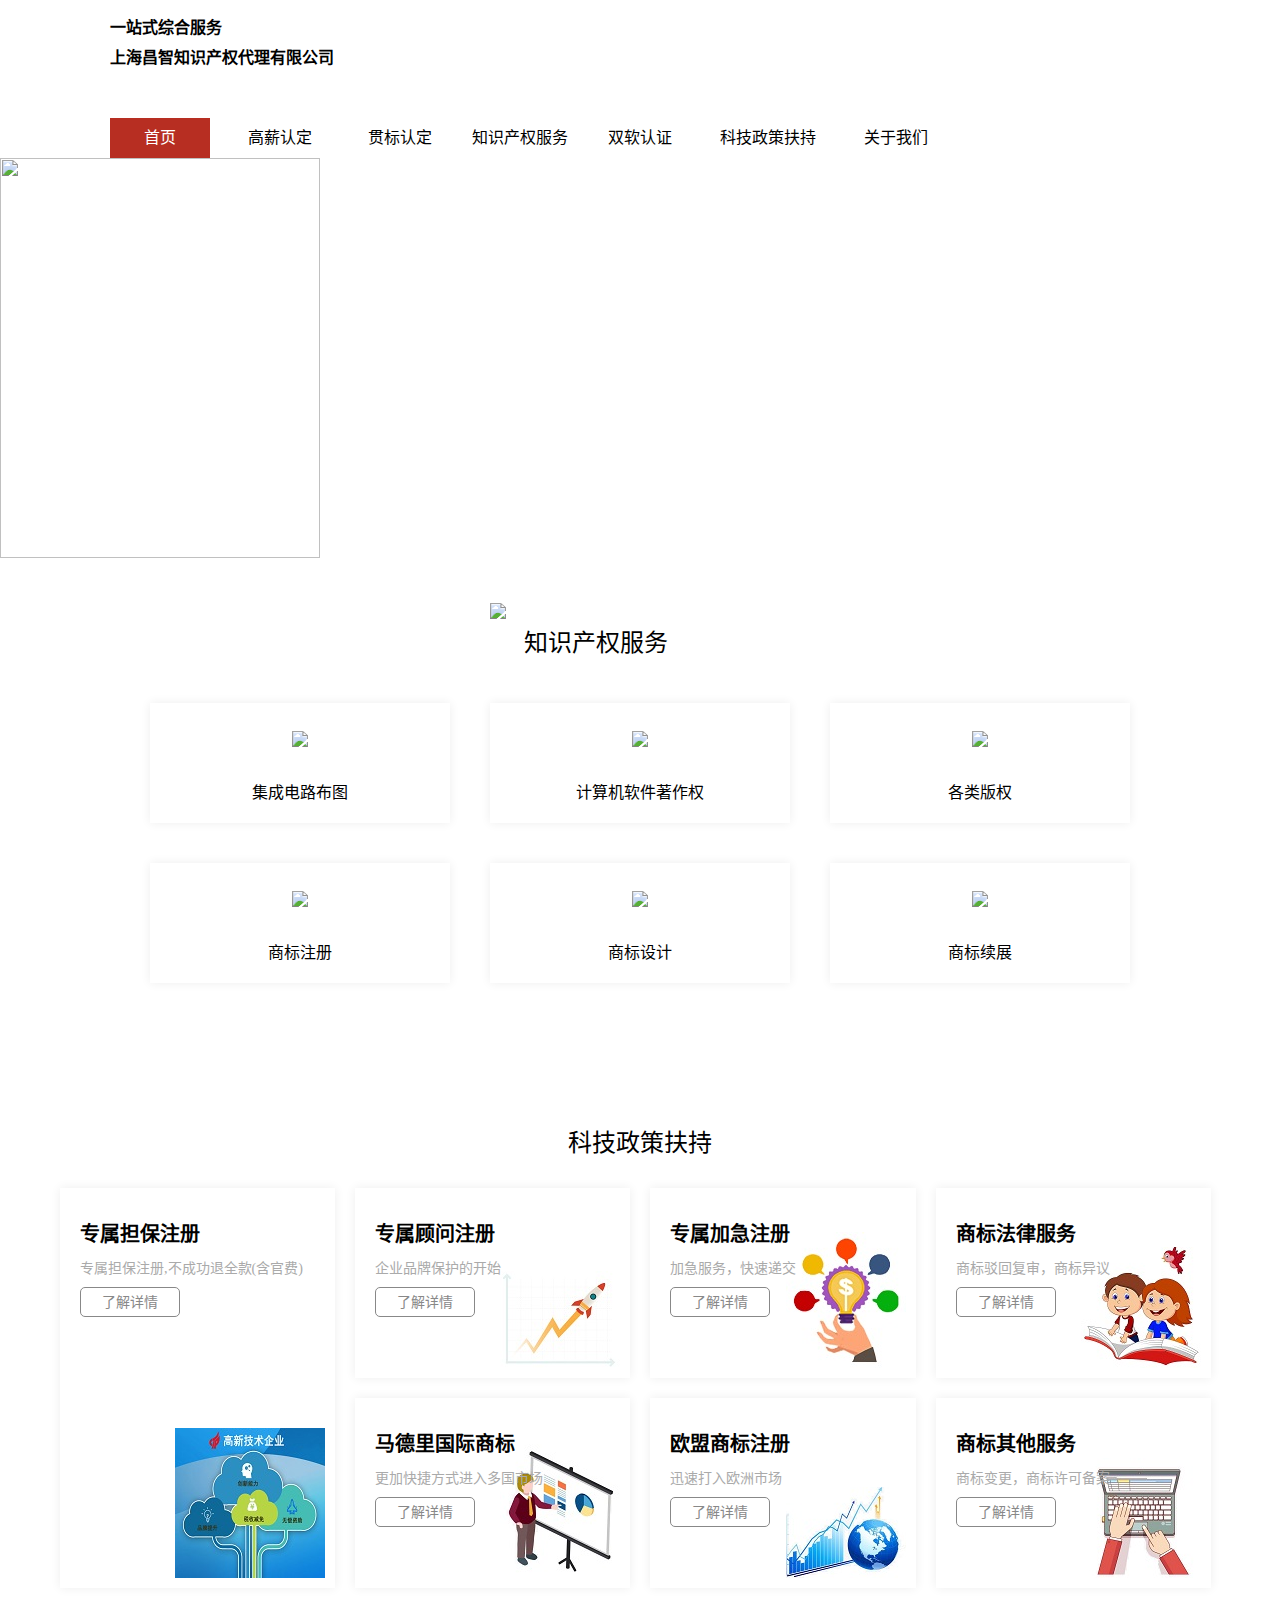
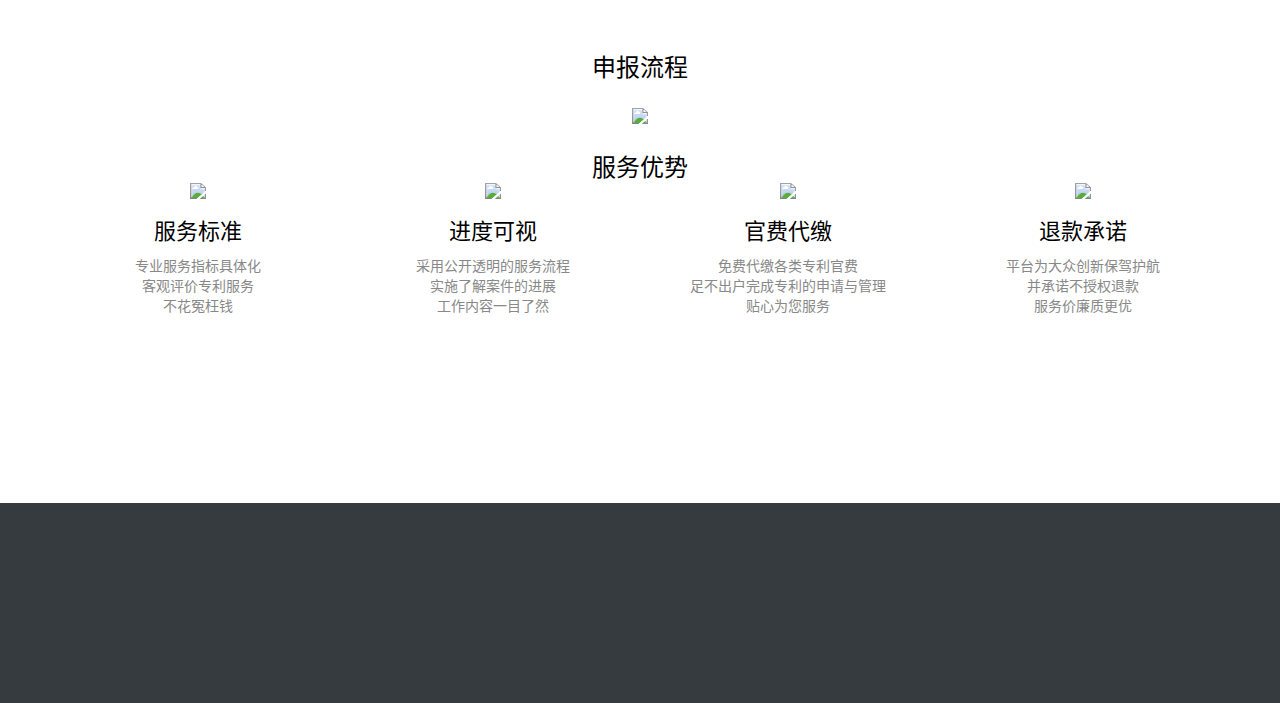
==== index.html @ 4475fe70 "11" ====
<!DOCTYPE html>
<html lang="zh-CN">
<head>
	<title>上海昌智知识产权代理有限公司</title>
	<meta content="width=device-width,initial-scale=1.0,maximum-scale=1.0,user-scalable=no" id="viewport" name="viewport">


	<meta http-equiv="Content-Type" content="text/html; charset=utf-8" />

	<script src="./js/jquery-2.1.4.min.js"></script>
	
	<link rel="stylesheet" type="text/css" href="css/mstyle.css" />
	

	<script>
		$(function(){
			function imgchange()
			{
				var img = $("#title_img").find("img");
				console.log(img);
				for(i=0;i<3;i++)
				{
					if($(img[i]).hasClass("img_show")){
						$(img[i]).removeClass("img_show");
						break;
					}
				}
				i = i+1;
				console.log(i);
				if(i==3)
					i=0;
				$(img[i]).addClass("img_show");
			}
			//setInterval(imgchange,5000);

			function imgpolling()
			{
				var polling_time = 3000;
				var timeout;
				var img1_left = 0;
				var imglist = $("#title_img").find("img");
				var img_w = $(imglist[0]).width();
				var time1 ;
				var imgname=["1.jpg","2.jpg","3.jpg"];

				function resetimgcircle()
				{
					var cur_src = $(imglist[1]).attr("src");
					var index = 0;
					for(i=0;i<3;i++)
					{
						if(cur_src.indexOf(imgname[i])>=0)
						{
							index=i;
							break;
						}
					}
					var imgc_list = $(".img_circle").find(".img_c");
					for(i=0;i<imgc_list.length;i++)
						$(imgc_list[i]).removeClass("img_c_select");
					$(imgc_list[index]).addClass("img_c_select");
				}

				function resetimgsrc(flag)
				{
					var curimg_src = "";
					if(flag==1)
					{
						curimg_src = $(imglist[2]).attr("src")
					}
					else if(flag==-1)
					{
						curimg_src = $(imglist[0]).attr("src")
					}
					var imgpath = "";
					var img_index =0;
					for(i=0;i<3;i++)
					{
						if(curimg_src.indexOf(imgname[i])>=0)
						{
							img_index = i;
							imgpath = curimg_src.substring(0,curimg_src.indexOf(imgname[i]));
							console.log("imgpath:"+imgpath);
							break;
						}
					}
					var preimg_i=0;
					var nextimg_i = 0;

					if(img_index-1<0)
						preimg_i=2;
					else
						preimg_i=(img_index-1);
					if(img_index+1>2)
						nextimg_i=0;
					else
						nextimg_i=(img_index+1);


					$(imglist[0]).attr("src",imgpath+imgname[preimg_i]);
					$(imglist[0]).attr("style","margin-left:-25%");
					$(imglist[1]).attr("src",imgpath+imgname[img_index]);
					$(imglist[1]).attr("style","margin-left:0");

					$(imglist[2]).attr("src",imgpath+imgname[nextimg_i]);

					resetimgcircle();
				}

				function polling_left()
				{

					time1=setInterval(function()
					{
						if((img_w+img1_left)<=0)
						{
							resetimgsrc(1);
							clearInterval(time1);
							clearTimeout(timeout);
							img1_left = 0;
							timeout = setTimeout(polling_left,polling_time);
						}
						else
						{
							img1_left-=10;
							var str = "margin-left:"+img1_left+"px";
							$(imglist[1]).attr("style",str)
						}

					},1);
				}
				timeout = setTimeout(polling_left,polling_time);

				var x= 0;
				var y=0;
				var mleft=0;

				$("#title_img").mousedown(function(event){ 
					x = event.pageX;
					y = event.pageY;
					clearInterval(time1);
					$("#title_img").mousemove(function(event){
						mleft = event.pageX-x;

						if(mleft>0)
						{
							var img0_mleft=-$(imglist[0]).width()+(mleft);
							var str2="margin-left:"+img0_mleft+"px";
							$(imglist[0]).attr("style",str2);
						}
						else
						{
							var str = "margin-left:"+mleft+"px";
							$(imglist[1]).attr("style",str);
						}
					});
				});
				$("#title_img").mouseup(function(event){
					var newX = event.pageX;
					$("#title_img").off('mousemove')

					var time2 = setInterval(function(){
						if(newX<x)
						{
							if((img_w+mleft)<=0)
							{
								resetimgsrc(1);
								clearInterval(time2);
								clearTimeout(timeout);
								timeout = setTimeout(polling_left,polling_time);
							}
							else
							{
								mleft-=10;
								var str = "margin-left:"+mleft+"px";

								$(imglist[1]).attr("style",str)
							}

						}
						else if(newX>x)
						{
							if(img_w-mleft<=0)
							{
								resetimgsrc(-1);
								clearInterval(time2);
								clearTimeout(timeout);
								timeout = setTimeout(polling_left,polling_time);
							}
							else
							{
								mleft+=10;
								var img0_mleft=-$(imglist[0]).width()+(mleft);
								var str2="margin-left:"+img0_mleft+"px";
								$(imglist[0]).attr("style",str2);

							}
						}

					},1);
				});
			}
			imgpolling();
		})


	</script>

</head>
<body>
	<div style="height: 80px;width: 100%;">
		<div style="float: left;font-family:KaiTi;font-weight:bold;margin-left: 110px ">
			<div style="margin-top: 10px;height: 34px;line-height: 35px;">一站式综合服务</div>
			<div style="margin-bottom:10px ">上海昌智知识产权代理有限公司</div>
		</div>
		<div style="float: left;margin-left:100px;">
			<div class="title_phone" style="height: 40px">
				<span>TEL:400-886-553</span>
			</div>
			<div class="title_bt title_bt_active">
				<span>首页</span>
			</div>
			<div class="dropdown">
				<a href="./gxrd/"><div class="dropbtn">高薪认定</div></a>
				<div class="dropdown-content">
					<a href="./">加计扣除</a>
				</div>
			</div>	
			<div class="title_bt">
				<a href="./gbrd/"><span>贯标认定</span></a>
			</div>
			<div class="dropdown">
				<a href="./zscq/"><div class="dropbtn">知识产权服务</div></a>
				<div class="dropdown-content">
					<a href="./">版权服务</a>
					<a href="./zscq/sbfw/">商标服务</a>
				</div>
			</div>
			<div class="title_bt">
				<span>双软认证</span>
			</div>
			<div class="title_bt">
				<span>科技政策扶持</span>
			</div>	
			<div class="title_bt">
				<span>关于我们</span>
			</div>
		</div>
	</div>
	<div id="t_img">
		<div id="title_img">
			<img class="img_n" src="./images/3.jpg" draggable="false" style="margin-left: -25%"/>
			<img class="img_n" src="./images/1.jpg" draggable="false"/>
			<img class="img_n" src="./images/2.jpg" draggable="false"/>
			<img class="img_n" src="./images/3.jpg" draggable="false"/>
		</div>
		<div class="img_circle">
			<a href="./">
				<div class="img_c img_c_select">
				</div>
			</a>
			<a href="./gbrd/">
				<div class="img_c"></div>
			</a>
			
			<a href="./zscq/">
				<div class="img_c" ></div>
			</a>
		</div>
	</div>
	<div class="zscqfw">
		<div class="zscqfw_left"> 
			<div class="zscqfw_title">
				<img src="./images/zscqfw/title.jpg" />
				<span>知识产权服务</span>	
			</div>
			<div class="zscqfw_content">
				<div class="zscqfw_content_img">
					<img src="./images/zscqfw/1.jpg"/>
				</div>
				<div class="zscqfw_content_span">
					<span>集成电路布图</span>
				</div>
			</div>
			<div class="zscqfw_content">
				<div class="zscqfw_content_img">
					<img src="./images/zscqfw/2.jpg"/>
				</div>
				<div class="zscqfw_content_span">
					<span>计算机软件著作权</span>
				</div>
			</div>
			<div class="zscqfw_content">
				<div class="zscqfw_content_img">
					<img src="./images/zscqfw/3.jpg"/>
				</div>
				<div class="zscqfw_content_span">
					<span>各类版权</span>
				</div>
			</div>
			<div class="zscqfw_content">
				<div class="zscqfw_content_img">
					<img src="./images/zscqfw/4.jpg"/>
				</div>
				<div class="zscqfw_content_span">
					<span>商标注册</span>
				</div>
			</div>
			<div class="zscqfw_content">
				<div class="zscqfw_content_img">
					<img src="./images/zscqfw/5.jpg"/>
				</div>
				<div class="zscqfw_content_span">
					<span>商标设计</span>
				</div>
			</div>
			<div class="zscqfw_content">
				<div class="zscqfw_content_img">
					<img src="./images/zscqfw/6.jpg"/>
				</div>
				<div class="zscqfw_content_span">
					<span>商标续展</span>
				</div>
			</div>
		</div>
	</div>
	<div class="kjzcfc">
		<div class="kjzcfc_title">
			<span>科技政策扶持</span>
		</div>
		<div class="k_left">
			<div class="k_left_content">
				<div class="k_text_1">
					<span>专属担保注册
					</span>
				</div>
				<div class="k_text_2">
					<span>专属担保注册,不成功退全款(含官费)
					</span>
				</div>
				<div class="k_bt_1">
					<span>了解详情
					</span>
				</div>
				<div class="k_img">
					<img src="./images/k1.jpg" />
				</div>
			</div>
		</div>
		<div class="k_right">
			<div class="k_right_content">
				<div class="k_r_d">
					<div class="k_r_t_div" >
						<div class="k_r_div" style="margin-left: 0px;">
							<div class="k_text_1">
								<span>专属顾问注册</span>
							</div>
							<div class="k_text_2">
								<span>企业品牌保护的开始</span>
							</div>
							<div class="k_bt_1">
								<span>了解详情
								</span>
							</div>
							<div class="k_img">
								<img src="./images/k2.jpg" />
							</div>
						</div>
					</div>
					<div class="k_r_t_div">
						<div class="k_r_div">
							<div class="k_text_1">
								<span>专属加急注册</span>
							</div>
							<div class="k_text_2">
								<span>加急服务，快速递交</span>
							</div>
							<div class="k_bt_1">
								<span>了解详情
								</span>
							</div>
							<div class="k_img">
								<img src="./images/k3.jpg" />
							</div>
						</div>
					</div>
					<div class="k_r_t_div" >
						<div class="k_r_div" style="margin-right: 0px;">
							<div class="k_text_1">
								<span>商标法律服务</span>
							</div>
							<div class="k_text_2">
								<span>商标驳回复审，商标异议</span>
							</div>
							<div class="k_bt_1">
								<span>了解详情
								</span>
							</div>
							<div class="k_img">
								<img src="./images/k4.jpg" />
							</div>
						</div>
					</div>
				</div>
				<div class="k_r_d">
					<div class="k_r_b_div" >
						<div class="k_r_div" style="margin-left: 0px;">
							<div class="k_text_1">
								<span>马德里国际商标</span>
							</div>
							<div class="k_text_2">
								<span>更加快捷方式进入多国市场</span>
							</div>
							<div class="k_bt_1">
								<span>了解详情
								</span>
							</div>
							<div class="k_img">
								<img src="./images/k5.jpg" />
							</div>
						</div>
					</div>
					<div class="k_r_b_div">
						<div class="k_r_div">
							<div class="k_text_1">
								<span>欧盟商标注册</span>
							</div>
							<div class="k_text_2">
								<span>迅速打入欧洲市场</span>
							</div>
							<div class="k_bt_1">
								<span>了解详情
								</span>
							</div>
							<div class="k_img">
								<img src="./images/k6.jpg" />
							</div>
						</div>
					</div>
					<div class="k_r_b_div" >
						<div class="k_r_div" style="margin-right: 0px;">
							<div class="k_text_1">
								<span>商标其他服务</span>
							</div>
							<div class="k_text_2">
								<span>商标变更，商标许可备案</span>
							</div>
							<div class="k_bt_1">
								<span>了解详情
								</span>
							</div>
							<div class="k_img">
								<img src="./images/k7.jpg" />
							</div>
						</div>
					</div>
				</div>

			</div>
		</div>
	</div>
	<div class="sb_process">
		<div class="sb_process_text">
			<span>申报流程</span>
		</div>
		<div style="text-align: center;">
			<img style="width: 90%;" src="./images/p1.jpg" />
		</div>
	</div>
	<div class="server">
		<div class="server_text">
			<span>服务优势</span>
		</div>
		<div class="server_div">
			<div class="server_img">
				<img   src="./images/s1.png" />
			</div>
			<div class="server_t1">
				<span >服务标准</span>
			</div>
			<div class="server_t2">
				<span >专业服务指标具体化<br>客观评价专利服务<br>不花冤枉钱</span>
			</div>
		</div>
		<div class="server_div">
			<div class="server_img">
				<img   src="./images/s1.png" />
			</div>
			<div class="server_t1">
				<span >进度可视</span>
			</div>
			<div class="server_t2">
				<span >采用公开透明的服务流程<br>实施了解案件的进展<br>工作内容一目了然</span>
			</div>
		</div>
		<div class="server_div">
			<div class="server_img">
				<img   src="./images/s1.png" />
			</div>
			<div class="server_t1">
				<span >官费代缴</span>
			</div>
			<div class="server_t2">
				<span >免费代缴各类专利官费<br>足不出户完成专利的申请与管理<br>贴心为您服务</span>
			</div>
		</div>
		<div class="server_div">
			<div class="server_img">
				<img   src="./images/s1.png" />
			</div>
			<div class="server_t1">
				<span >退款承诺</span>
			</div>
			<div class="server_t2">
				<span >平台为大众创新保驾护航<br>并承诺不授权退款<br>服务价廉质更优</span>
			</div>
		</div>
	</div>
	<div class="fotter">
	</div>
</body>
</html>
---- css/mstyle.css ----
body{
	margin: 0px 0px;
	min-width: 1280px;
}
*
{
	-webkit-box-sizing: border-box;
	-moz-box-sizing: border-box;
	box-sizing: border-box;
}

#title_img
{
	width: 400%;
	overflow: hidden;
}
#t_img
{
	width: 100%;
	overflow: hidden;
}
.img_circle
{
	width: 120px;
	margin: auto;
	position: relative;
	top: -50px; 
	z-index: 1000;
	height: 25px;
}
.img_c
{
	width: 16px;
	height: 16px;
	margin-left: 10px;
	margin-right: 10px;
	float: left; 
	border-radius: 10px; 
	border: 2px solid #ffffff;
	background-color:rgba(0,,0,0~1);
	pointer-events:auto;
}
.img_c:hover
{
	cursor: pointer;
}
.img_c_select
{
	background: #FFFFFF;
}

.zscqfw{
	width: 1180px;
	margin: 20px auto;
}
.zscqfw_title
{
	text-align: center;
	height: 80px;
	line-height: 80px;
	width: 300px;
	margin: 0 auto;
}
.zscqfw_title img
{
	width: auto;
	height: 100%;
	float: left;

}
.zscqfw_title span
{	
	width: 160px;
	float: left;
	font-size: 24px;
	margin: auto 10px;
}
.zscqfw_left
{
	height: 500px;
	width: 1020px;
	margin: 0 auto;
}
.zscqfw_content
{
	width: 300px;
	float: left;
	text-align: center;
	margin: 20px 20px;
	box-shadow: 0 0 10px #eee;
}
.zscqfw_content_img
{
	width: 100%;
	margin: 28px auto; 

}
.zscqfw_content_span
{
	margin: 20px auto;
}

.img_n
{
	width: 25%;
	height: 400px;
	float: left;
	
}
.sb_process
{
	width: 1180px;
	margin: 0 auto;
}
.kjzcfc
{
	width: 1180px;
	height: 470px;
	margin: 20px auto;
	clear: both;
}
.kjzcfc_title
{
	font-size: 24px;
	text-align: center;
	margin: 20px auto;
}
.k_left{
	width: 25%;
	
	display: inline;
	float: left;
}
.k_left_content
{
	height: 400px;
	margin: 10px 10px;
	box-shadow:0 0 10px #eee;
	position: relative;
}
.k_text_1
{
	padding-top: 30px;
	padding-left: 20px;  
	font-size: 20px;
	font-weight: bold;
} 
.k_text_2
{
	padding-top: 10px;
	padding-left: 20px; 
	font-size: 14px;
	color: #aaa;
}
.k_bt_1
{
	margin-top: 10px;
	margin-left: 20px; 
	font-size: 14px;
	color: #888;
	width: 100px;
	height: 30px;
	text-align: center;
	line-height: 30px;
	border-radius: 5px;
	border: 1px solid #888;
}
.k_bt_1:hover
{
	cursor: pointer;
}

.k_img img{
	position: absolute;
	bottom: 10px;
	right: 10px;
	/*height: 150px;*/
	/*width: 150px;*/
	z-index: -1;
}
.k_right{
	width: 75%;
	height: 100%;

	display: inline;
	float: right;
}
.k_right_content{
	height: 400px;

	margin: 10px 10px;
	/*box-shadow:0 0 10px #eee;*/
}
.k_r_d{
	height: 200px;
	width: 100%;
}
.k_r_t_div{
	width:33%;
	height: 190px;
	float: left;
	margin-bottom: 10px;
}
.k_r_t_div_div
{
	box-shadow:0 0 10px #eee;
	height: 100%;
	margin-right: 10px;
	margin-left: 10px; 

}

.k_r_b_div{
	width:33%;
	height: 190px;
	float: left;
	margin-top: 10px;
}
.k_r_div
{
	box-shadow:0 0 10px #eee;
	height: 100%;
	margin-right: 10px;
	margin-left: 10px; 
	position: relative;

}

.title_phone
{
	margin-left: 700px; 
}
.title_phone span{
	font-size: 18px;
	font-weight: bold;
	display: none;
}

.dropbtn {
	cursor: pointer;
	height: 40px;
	line-height: 40px;
	padding: 0 10px;
	color: #000;

}

.dropbtn:hover a{
	color: #fff;
}
.dropdown {
	position: relative;
	display: inline-block;
	text-align: center;
	min-width:120px;
	float: left;
}

.dropdown-content {
	display: none;
	position: absolute;
	background-color: #f9f9f9;
	width: 100%;
	box-shadow: 0px 8px 16px 0px rgba(0,0,0,0.2);
}

.dropdown-content a {
	
	padding: 12px 16px;
	text-decoration: none;
	display: block;
	
}

.dropdown-content a:hover
{

	color: #FFF;
	background: #b72e22;
	
}
.d_c_a
{
	color: black;
	background: #f9f9f9
}
.d_c_a_active
{
	color: #FFF;
	background: #b72e22;
}


.dropdown:hover .dropdown-content {
	display: block;
}

.dropdown:hover .dropbtn {
	background-color: #b72e22;
	color: #fff;
}
.title_bt
{
	min-width: 100px;height: 40px;text-align: center;line-height: 40px;
	float: left;
	margin:0 10px; 
	padding: 0 10px;

}
.title_bt_active
{
	color: #FFF;
	background: #b72e22;
}
.title_bt_active a
{
	color: #FFF;
}
.title_bt:hover
{
	cursor: pointer;
	color: #FFF;
	background: #b72e22;
}
.title_bt:hover a
{
	color: #fff;
}
.server
{
	width: 1180px;
	margin: 20px auto;
	height: 320px;
	/*border: 1px solid #000;*/
}
.server_text{
	text-align: center;
	font-size: 24px;
}
.server_div
{
	width: 25%;
	float: left;
	height: 100%;

}
.server_img
{
	width: 100%;
	text-align: center;
}
.server_t1
{
	text-align: center;
	font-size: 22px;
	margin: 10px 0px;
}
.server_t2
{
	text-align: center;
	color: #888;
	font-size: 14px;
	margin: 10px 0px;
}

.sb_process
{
	width: 1180px;
	/*height: 500px;*/
	margin: 20px auto;
	clear: both;
}
.sb_process_text
{
	margin: 20px auto;
	text-align:  center;
}
.sb_process_text span
{
	height: 40px;
	line-height: 40px;
	font-size: 24px;
}
a{
	outline: none;
	text-decoration: none;
	background: transparent;
	color: #000;
}
.gxrd_gj, .gbrd_hc
{
	width: 1180px;
	margin: 20px auto;
	
}
.zscq_zl_s
{
	width: 1110px;
	margin: 20px auto;
	min-width: 1110px;
	height: 500px;
}
.gxrd_gj_title, .gbrd_hc_title, .gbrd_fw_p_title,.zscq_zl_s_title
{
	text-align: center;
	margin: 20px auto;
}
.gxrd_gj_title span
{
	font-size: 32px;
}
.gbrd_hc_title span
{
	font-size: 32px;
}
.gbrd_hc_context
{
	height: 320px;
}
.gbrd_fw_p_title span
{
	font-size: 28px;
	line-height: 1em;
	padding-bottom: 13px;
	color: #666;
}
.zscq_zl_s_title span
{
	font-size: 28px;
}
.gxrd_gj_context, .gxrd_hc_context,.zscq_zl_s_context
{
	margin: 20px auto;
	height: 350px;
}
.zl_s_context
{
	float: left;
	text-align: center;
	width: 360px;
	margin: 10px 5px;
	background: #F1F1F1;
}
.zl_s_img
{
	width: 110px;
	margin: 10px auto;
	float: left;
	height: 170px;
	text-align: center;
	position: relative;
}
.zl_s_img img
{
	position: absolute;
	top: 50%;
	left: 50%;
	transform:translate(-50%,-50%);
}
.zl_s_text
{
	text-align: center;
	margin: 10px 10px;
	width: 220px;
	float: left;

}
.zl_s_text .s_title1
{
	display: block;
	color: #006DD3;
	font-size:24px;
	margin: 10px 0;
	text-align: left;
	font-weight:bold;
}
.zl_s_text .s_title2
{
	display: block;
	margin: 20px 0;
	text-align: left;
	font-size: 16px;
	line-height: 20px;

}
.zl_s_text .s_title3
{
	display: block;
	border-radius: 5px;
	background: #E1E1E1;
	padding: 5px 5px;
	width: 100px;
	font-size: 14px;

}
.gj_context
{
	float: left;
	text-align: center;
	width: 25%;
	margin: 10px auto;
}
.gj_img
{
	width: 100%;
	margin: 10px auto;
}
.gj_text
{
	text-align: center;
	margin: 10px auto;
	width: 200px;
}

.gxrd_hc_title
{
	margin: auto;
	font-size: 36px;
	font-weight: bold;
	text-align: center;
	height: 110px;
	line-height: 110px;
}
.gxrd_hc_title span{
	color: #c40000;
	font-size: 42px;
}
.gxrd_hc_content
{
	margin: 20px auto;
	width: 1180px;
	height: 470px;

}
.hc_content
{
	float: left;
	width: 20%;
	text-align: center;
	margin: 10 auto;
}
.hc_img
{
	width: 100%;
	text-align: center;
}
.hc_text span
{
	display: block;
	text-align: center;
	margin: 10px auto;
}
.hc_text .hc_t1
{
	font-size: 18px;
}
.hc_text .hc_t2
{
	font-size: 14px;
}
.gbrd_fw
{
	width: 1180px;
	margin: 20px auto;
}
.gbrd_fw_content
{
	border: 3px solid #0676b6;
	height: 347px;
}

.fw_left
{
	float: left;
	width: 22%;
	background: #0676b6;
	display: inline;
	height: 100%;
}
.fw_left_img
{
	display: block;
	width: 137px;
	height: 137px;
	margin: 50px auto 18px;
}
.fw_left_text
{
	margin: 0 auto;
	line-height: 42px;
	font-size: 28px;
	color: #fff;
	text-align: center;
	width: 130px;
}
.fw_center
{
	margin: 32px 0 0 34px;
	max-width: 610px;
	text-align: left;
	float: left;
	width: 55%;
}
.fw_c_item
{
	display: inline-block;
	margin-right: 10px;
	width: 137px;
	height: 41px;
	line-height: 41px;
	text-align: center;
	color: #fff;
	background: url(/Web/new/fanxingyiye205.github.io/images/gbrd/fw2.png) center no-repeat;
	font-size: 18px;
}
.fw_c_i2
{
	color: #919191;
	font-size: 18px;
}
.fw_c_list
{
	display: inline-block;
	width: 458px;
	vertical-align: -117px;
}
.fw_c_desc
{
	margin: 25px 0 10px;
}
.fw_c_i3
{
	display: inline-block;
	margin-bottom: 15px;
	width: 226px;
	font-size: 16px;
	color: #575757;
}
.fw_c_i_em
{
	display: inline-block;
	margin-right: 10px;
	width: 24px;
	height: 24px;
	line-height: 24px;
	color: #fff;
	text-align: center;
	border-radius: 50%;
	background: #a6a2a2;
}
.fw_right
{
	float: left;
	padding-left: 31px ;
	height: 280px;
	
	margin-top:  34px;
	border-left: 1px solid #e5e4e3;
	

}
.fw_r_bt
{
	width: 212px;
	height: 60px;
	font-size: 24px;
	color: #fff;
	letter-spacing: 1px;
	vertical-align: middle;
	border: 0;
	border-radius: 4px;
	background: #ff733c;
	margin-top: 105px;
	cursor: pointer;
	
}
.gbrd_fw_p
{
	width: 1180px;
	margin: 30px auto;
	height: 424px;
	margin-top: 50px;
}
.fw_p_item
{
	float: left;
	width: 33.3%;
	text-align: center;
	margin: 20px 0;
}
.fw_p_i_img
{
	display: block;
	margin: 20px auto;
}
.fw_p_i_line
{
	width: 40px;
	height: 3px;
	background-color: #049ad9;
	margin: 10px auto;
}
.fw_p_i_t1
{
	font-size: 16px;
	color: #666;
	line-height: 1em;
	text-align: center;
}
.fw_p_i_t2
{
	font-size: 14px;
	color: #999;
	line-height: 1em;
	text-align: center;
}
.gbrd_cmp
{
	margin: 10px auto;
	width: 1080px;
	text-align: center;
}
.gbrd_cmp_title
{

}
.gbrd_cmp_title span
{
	font-size:32px;
}
.gbrd_cmp_title p
{
	font-size:32px;
	color: #ff733c;
	display: inline-block;
	margin: 0;
}
.become_wrap
{
	margin: 40px auto;
	width: 1280px;
}
.beTitle
{
	margin: auto;
	width: 597px;
	height: 42px;
}
.twoTitle
{
	width: 600px;
	height: 40px;
	background: #69cffa;
	border-radius: 22px;
	text-align: center;
	line-height: 40px;
	color: #fff;
	font-size: 24px;
	margin: 25px auto 25px;
}
.clearfix
{
	height: 190px;
	list-style: none;
	zoom: 1;
}
.clearfix li{
	float: left;
	margin-right: 25px;
	cursor: pointer;
}
.clearfix li p{
	width: 120px;
	height: 115px;
	background: #69cffa;
	border-radius: 50px;
	text-align: center;
	font-size: 24px;
	color: #fff;
	padding-top: 25px;
	line-height: 35px;
	margin-bottom: 6px;
}
.clearfix li .be1{
	background:#498bfc;
}
.clearfix li .be2{
	background:#69cffa;
}
.clearfix li .be3{
	background:#ff8040;
}
.clearfix li .be4{
	background:#f54e91;
}
.become ul li .be5{
	background:#13a79d;
}
.clearfix li .be6{
	background:#27a9f4;
}
.clearfix li .be7{
	background:#fcae14;
}
.clearfix li .be8{
	background:#ff8040;
}
.clearfix li b{
	display: block;
	width: 51px;
	height: 51px;
	background: url(./../images/gxjs/twosj.png) center no-repeat;
	margin: 14px auto;
	display: none;
}
.clearfix li.hover p{
	box-shadow: 1px 1px 10px #a1e0fa;
}
.become_wrap ol{
	display: block;
	list-style-type: decimal;
	margin-block-start: 1em;
	margin-block-end: 1em;
	margin-inline-start: 0px;
	margin-inline-end: 0px;
	padding-inline-start: 40px;
	list-style: none;
	margin: 0;
	padding: 0;
	border: 0;
	font-size: 100%;
	vertical-align: baseline;


}
.become_wrap ol li{
	width: 1180px;
	height: 300px;
	padding: 40px 0;
	background: #f0fafe;
	display: none;
	margin: 0 auto;
}
.become_wrap ol li p.number {
	float: left;
	width: 135px;
	margin-left: 10px;
}
.become_wrap ol li p
{
	font-family: "Microsoft YaHei",微软雅黑,"MicrosoftJhengHei",华文细黑,STHeiti,MingLiu;
	margin: 0;
	padding: 0;
	border: 0;
	font-size: 100%;
	vertical-align: baseline;
	color: #666666;
	font-size: 16px;
	line-height: 30px;
}
.become_wrap ol li div {
	width: 1010px;
	float: left;
	margin-left: 20px;
}
h5{
	display: block;
	font-size: 0.83em;
	margin-block-start: 1.67em;
	margin-block-end: 1.67em;
	margin-inline-start: 0px;
	margin-inline-end: 0px;
	font-weight: bold;
}
.become_wrap ol li h5{
	font-size: 24px;
	color: #69cffa;
	margin-bottom: 20px;
	margin-top: 10px;
}
.zl_hc{
	margin-top: 100px; 
	height: 520px;
}
.zl_hc_line1
{
	width: 750px;
	margin: 70px auto;
	height: 150px;
	min-width: 750px;
}
.zl_hc_line2
{
	width: 1050px;
	margin: 150px auto;
	height: 150px;
	margin-bottom: 20px;
	display: block;
}
.zl_hc_line3
{
	width: 300px;
	margin: auto;
	height: 55px;
	display: block;
	position: relative;
	top:-250px;
}
.zl_hc_s
{
	float: left;
	width: 250px;
	position: relative;
}

.hc_top {
	position: absolute;
	width: 115.5px;
	height: 200px;
	left: 67px;
	top: -43px;
	transform:rotate(30deg);
	-ms-transform:rotate(30deg); 	/* IE 9 */
	-moz-transform:rotate(30deg); 	/* Firefox */
	-webkit-transform:rotate(30deg); /* Safari 和 Chrome */
	-o-transform:rotate(30deg); 
	border-top: 1px solid white;
	border-bottom: 1px solid white;
}
.hc_m {
	width:200px;
	height: 115.5px;
	margin: 0px auto;
	padding: 0px 10px;
	border-left: 1px solid white;
	border-right: 1px solid white;
}
.hc_m_content
{
	width: 100%;
	height: 50px;
}
.hc_m_c_img
{
	float: left;
	width: 50px;
	margin: -10px 8px;
}
.hc_m_c_img img
{
	width: 50px;
	height: 50px;
}
.hc_m_c_title
{
	float: left;
	font-size: 24px;
	margin-top: -2px; 
	font-weight: bold;
}
.hc_m_text
{
	font-size: 16px;
	line-height: 26px;
	margin-top: -5px; 
	font-weight: bold;
}
.hc_bottom {
	position: absolute;
	width: 115.5px;
	height: 200px;
	left: 67px;
	top: -43px;
	transform:rotate(330deg);
	-ms-transform:rotate(330deg); 	/* IE 9 */
	-moz-transform:rotate(330deg); 	/* Firefox */
	-webkit-transform:rotate(330deg); /* Safari 和 Chrome */
	-o-transform:rotate(330deg); 
	border-top: 1px solid white;
	border-bottom: 1px solid white; 
}
.zl_hc_center
{
	width: 550px;
	float: left;
	height: 150px;

}
.zl_hc_center .circle
{
	text-align: center;

	background: #FF4500;
	height: 120px;
	width: 120px;
	margin: auto;
	border-radius: 60px;
	
}
.circle_text{
	text-align: center;
	width: 80px;
	height: 80px;
	margin: auto;
	padding-top: 35px;
	line-height: 24px;
	color: white;
	font-size: 18px;
	
}
.border_green
{
	border-color: green; 
}
.border_lime
{
	border-color: lime; 
}

.border_teal
{
	border-color: teal; /*蓝绿色*/ 
}

.border_red
{
	border-color: red; 
}

.border_fuchsia
{
	border-color: fuchsia; 
}

.sq_zscq
{
	width: 80%;
	margin:20px auto;
	clear: both;
	position: relative;
	top: -160px;
}
.sq_zscq_title
{
	text-align: center;
	font-size: 28px; 
}
.sq_zscq_content
{
	width: 1000px;
	margin: 20px auto;
	height: 200px;
}
.sq_content_item
{
	margin: 20px auto; 
	text-align: center;
	float: left;
	width: 200px;
}
.sq_item_img
{
	border-radius: 10px;
	background: #FF4500; 
	width: 120px;
	height: 120px;
	text-align: center;
	position: relative;
	margin: 0 auto;
}
.sq_item_img img
{
	width: 60px;
	height: 60px;
	position: absolute;
	top:50%; 
	left:50%;
	transform: translate(-50%,-50%);
	
}
.sq_item_text
{
	margin: 0 auto;
	margin-top: 10px; 
	text-align: center; 
	font-size: 14px;
	width: 120px;
}
.sq_item_text2
{
	margin: 0 auto;
	text-align: center; 
	font-size: 12px;
	color: #C7C7C7;
}
.zl_hc_c_jt{
	text-align: center;
}
.zl_hc_c_jt .jt_item1
{
	float: left;

	width: 20%;
	margin-top: 120px;
}
.zl_hc_c_jt .jt_item2
{
	float: left;
	text-align: left;
	margin-left: -35px;
	margin-top:40px; 
	transform:rotate(45deg);
	-ms-transform:rotate(45deg); 	/* IE 9 */
	-moz-transform:rotate(45deg); 	/* Firefox */
	-webkit-transform:rotate(45deg); /* Safari 和 Chrome */
	-o-transform:rotate(45deg); 
	width: 19.5%;
}
.zl_hc_c_jt .jt_item3
{
	float: left;
	width: 20%;
	margin: auto;
	text-align: right;
	margin-left: 30px;
}
.zl_hc_c_jt .jt_item4
{
	float: left;
	transform:rotate(-45deg);
	-ms-transform:rotate(-45deg); 	/* IE 9 */
	-moz-transform:rotate(-45deg); 	/* Firefox */
	-webkit-transform:rotate(-45deg); /* Safari 和 Chrome */
	-o-transform:rotate(-45deg); 
	width: 19.5%;
	text-align: right;
	margin-left: 35px;
	margin-top: 40px;
}
.zl_hc_c_jt .jt_item5
{
	float: left;
	margin-top: 120px;
	width: 20%;
	margin-left: -27px;
	text-align: right;

}
.xmsb
{
	width: 1080px;
	margin:0 auto;
}

.xmsb_left
{
	width: 240px;
	float: left;
	padding-bottom: 60px;
}
.xmsb_left .xmsb_top
{
	height: 80px;
	background: #1f90c8;
	text-align: right;
	padding-right: 30px;
	margin: 60px 0 42px;
}

.xmsb_left .xmsb_top h4 
{
	margin:0;
	font-size: 20px;
	font-weight: normal;
	color: #fff;
	padding-top: 15px;
}

.xmsb_top span
{
	font-family: 微软雅黑;
	font-size: 14px;
	color: rgb(51, 51, 51);
	padding: 0px;
	margin: 0px;
	text-decoration: none;
	list-style: none;
	color: #fff;
	opacity: 0.5;
	filter: alpha(opacity=50);
	-khtml-opacity: 0.5;
	-moz-opacity: 0.5;
}
.xmsb_tab
{
	display: block;
	list-style-type: disc;
	margin-block-start: 1em;
	margin-block-end: 1em;
	margin-inline-start: 0px;
	margin-inline-end: 0px;
	padding-inline-start: 40px;

	font-family: 微软雅黑;
	font-size: 14px;
	color: rgb(51, 51, 51);
	padding: 0px;
	margin: 0px;
	text-decoration: none;
	list-style: none;
}
.xmsb_tab li
{
	list-style: none;
	margin:0;
	padding: 0;
	text-align: right;
	margin-bottom: 17px;
}
.xmsb_tab li a
{
	
	width: 100%;
	display: block;
	height: 38px;
	line-height: 38px;
	font-size: 16px;
	border-bottom: 1px solid #1f90c8;
	float: right;

}
.xmsb_tab li a span
{
	margin-left:10px; 
}
.xmsb_tab li a:hover
{
	background: #00aaff;
	color: #fff;
}
.xmsb_tab li a:hover span
{
	color: #fff;

}


.menu2 li a {
	font-size: 12px;
	height: 38px;
	line-height: 38px;
	display: block;
	border-bottom: 1px solid #1f90c8;
	width: 88%;
	float: right;
	color: #333;
}
.xmsb_right
{
	width: 780px;
	padding-bottom: 100px;
	float: right;
	display: block;
}
.xmsb_right .right_current{
	text-align: right;
	color: #aaa;
	border-bottom: 1px solid #d6d6d6;
	line-height: 34px;
	margin-top: 26px;
	font-size: 14px;
	color: #aaa;
	padding: 0 5px;
}
.xmsb_right a
{
	color: #aaa;
}
.fotter
{
	height: 200px;
	background: #363b3f;
	width: 100%;
	clear: both;
}
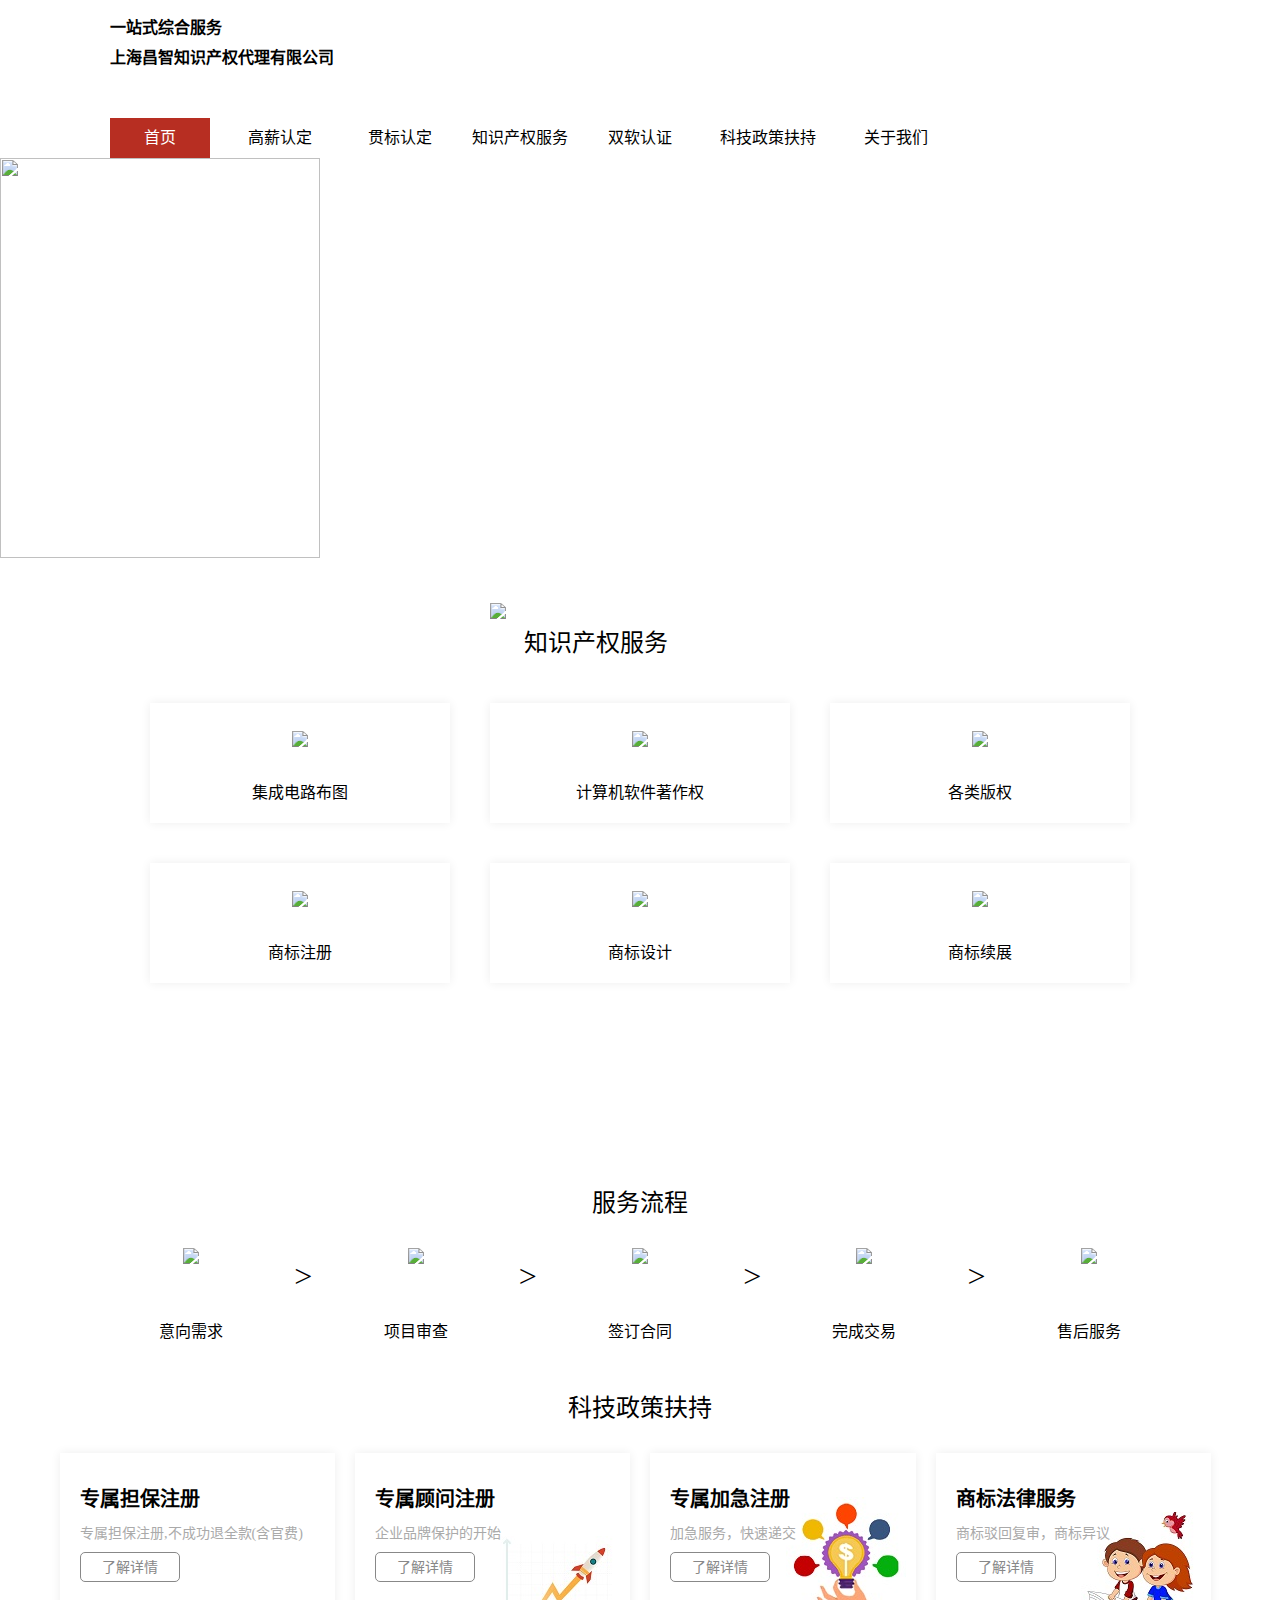
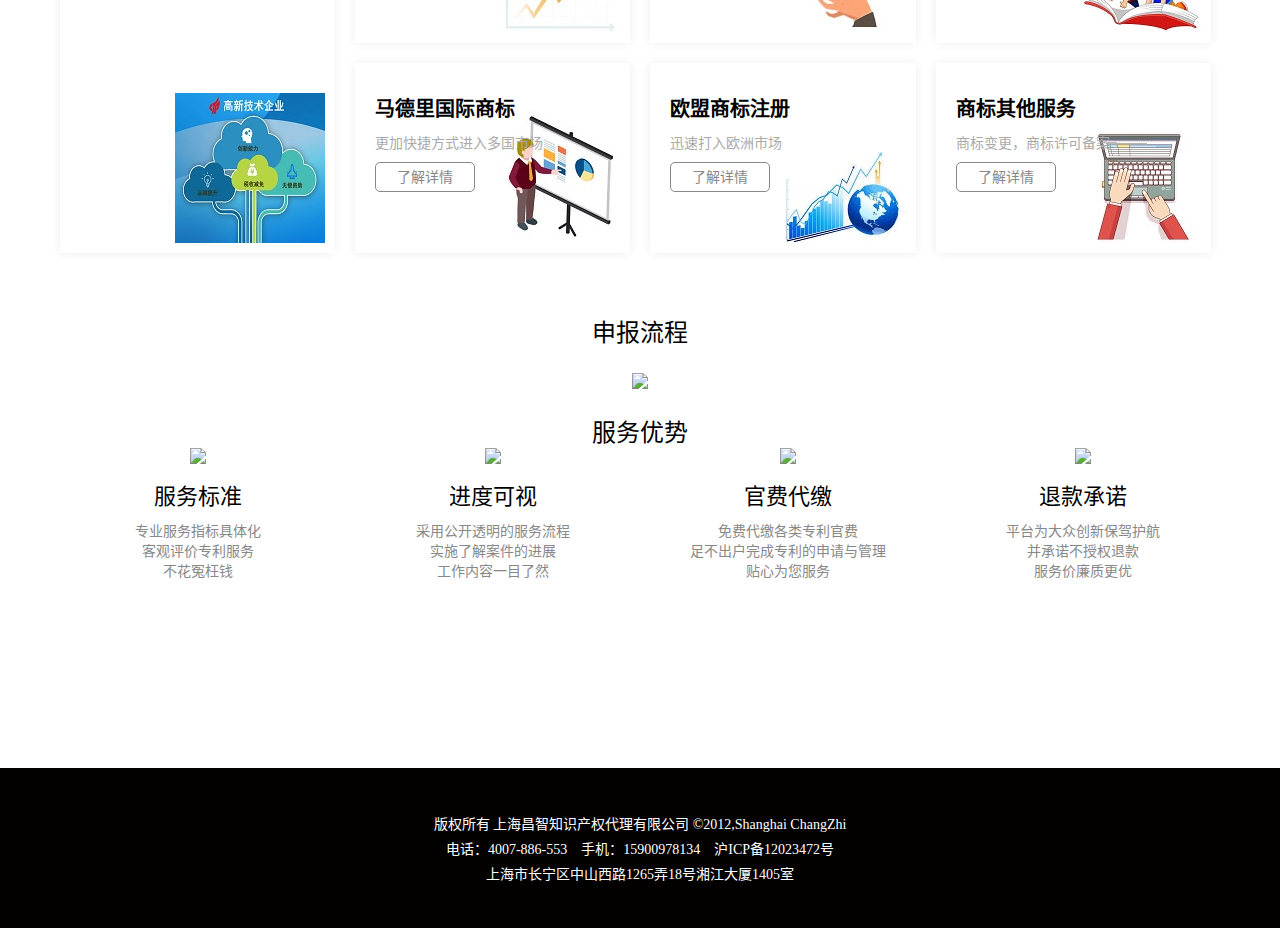
==== commit 790ab0ce: "11" ====
--- a/index.html
+++ b/index.html
@@ -324,6 +324,65 @@
 			</div>
 		</div>
 	</div>
+	<div class="fw_proc">
+		<div class="fw_proc_title">
+			<span>服务流程</span>
+		</div>
+		<div class="fw_proc_content">
+			<div class="fw_proc_c1">
+				<div class="fw_proc_img">
+					<img src="./images/fw_proc1.png" />
+				</div>
+				<div class="fw_proc_text">
+					<span>意向需求</span>
+				</div>
+			</div>
+			<div class="fw_proc_c2">
+				<span>></span>
+			</div>
+			<div class="fw_proc_c1">
+				<div class="fw_proc_img">
+					<img src="./images/fw_proc1.png" />
+				</div>
+				<div class="fw_proc_text">
+					<span>项目审查</span>
+				</div>
+			</div>
+			<div class="fw_proc_c2">
+				<span>></span>
+			</div>
+			<div class="fw_proc_c1">
+				<div class="fw_proc_img">
+					<img src="./images/fw_proc1.png" />
+				</div>
+				<div class="fw_proc_text">
+					<span>签订合同</span>
+				</div>
+			</div>
+			<div class="fw_proc_c2">
+				<span>></span>
+			</div>
+			<div class="fw_proc_c1">
+				<div class="fw_proc_img">
+					<img src="./images/fw_proc1.png" />
+				</div>
+				<div class="fw_proc_text">
+					<span>完成交易</span>
+				</div>
+			</div>
+			<div class="fw_proc_c2">
+				<span>></span>
+			</div>
+			<div class="fw_proc_c1">
+				<div class="fw_proc_img">
+					<img src="./images/fw_proc1.png" />
+				</div>
+				<div class="fw_proc_text">
+					<span>售后服务</span>
+				</div>
+			</div>
+		</div>
+	</div>
 	<div class="kjzcfc">
 		<div class="kjzcfc_title">
 			<span>科技政策扶持</span>
@@ -517,6 +576,15 @@
 		</div>
 	</div>
 	<div class="fotter">
+		<div class="fotter_1">
+			<span>版权所有 上海昌智知识产权代理有限公司 ©2012,Shanghai ChangZhi</span>
+		</div>
+		<div class="fotter_2">
+			<span>电话：4007-886-553　手机：15900978134　沪ICP备12023472号　</span>
+		</div>
+		<div class="fotter_3">
+			<span>上海市长宁区中山西路1265弄18号湘江大厦1405室</span>
+		</div>
 	</div>
 </body>
 </html>--- a/css/mstyle.css
+++ b/css/mstyle.css
@@ -52,6 +52,7 @@
 .zscqfw{
 	width: 1180px;
 	margin: 20px auto;
+	height: 550px;
 }
 .zscqfw_title
 {
@@ -77,9 +78,9 @@
 }
 .zscqfw_left
 {
-	height: 500px;
+	height: 550px;
 	width: 1020px;
-	margin: 0 auto;
+	margin: 20px auto;
 }
 .zscqfw_content
 {
@@ -599,7 +600,7 @@
 	max-width: 610px;
 	text-align: left;
 	float: left;
-	width: 55%;
+	width: 58%;
 }
 .fw_c_item
 {
@@ -610,7 +611,7 @@
 	line-height: 41px;
 	text-align: center;
 	color: #fff;
-	background: url(/Web/new/fanxingyiye205.github.io/images/gbrd/fw2.png) center no-repeat;
+	background: url(./../images/gbrd/fw2.png) center no-repeat;
 	font-size: 18px;
 }
 .fw_c_i2
@@ -621,7 +622,7 @@
 .fw_c_list
 {
 	display: inline-block;
-	width: 458px;
+	width: 450px;
 	vertical-align: -117px;
 }
 .fw_c_desc
@@ -632,7 +633,7 @@
 {
 	display: inline-block;
 	margin-bottom: 15px;
-	width: 226px;
+	width: 220px;
 	font-size: 16px;
 	color: #575757;
 }
@@ -716,9 +717,10 @@
 }
 .gbrd_cmp
 {
-	margin: 10px auto;
-	width: 1080px;
-	text-align: center;
+	margin: 20px auto;
+	width: 900px;
+	text-align: center;
+	height: 370px;
 }
 .gbrd_cmp_title
 {
@@ -734,6 +736,40 @@
 	color: #ff733c;
 	display: inline-block;
 	margin: 0;
+}
+.gbrd_cmp_l
+{
+	text-align: center;
+	width: 50%;
+	background-color: #333;
+	color: #EEE; 
+	float: left;
+	margin: 20px auto;
+}
+.gbrd_cmp_r
+{
+	text-align: center;
+	width: 50%;
+	background-color: #A80000;
+	color: #EEE; 
+	float: left;
+	margin: 20px auto;
+}
+.gbrd_cmp_text1
+{
+	margin: 20px auto;
+}
+.gbrd_cmp_text1 span
+{
+	font-size: 24px;
+}
+.gbrd_cmp_text2
+{
+	margin: 10px auto;
+}
+.gbrd_cmp_text2 span
+{
+	font-size: 18px; 
 }
 .become_wrap
 {
@@ -1278,8 +1314,94 @@
 }
 .fotter
 {
-	height: 200px;
-	background: #363b3f;
+	height: 160px;
+	background: #030000;
 	width: 100%;
 	clear: both;
-}+	padding-top: 40px;
+}
+.fotter_1,.fotter_2,.fotter_3
+{
+	margin: 5px auto;
+	text-align: center;
+	font-size:14px;
+	color: #fff;
+
+}
+
+
+ .fw_proc
+ {
+ 	clear: both;
+ 	width:1020px;
+ 	margin:30px auto;
+ }
+ .fw_proc_title
+ {
+ 	text-align: center;
+
+ }
+ .fw_proc_title span
+ {
+ 	font-size: 24px;
+ }
+ .fw_proc_content
+ {
+ 	height: 120px;
+ 	margin: 20px auto;
+ }
+ .fw_proc_c1
+ {
+ 	float: left;
+ 	width: 12%;
+ 	text-align: center;
+ 	height: 120px;
+ }
+ .fw_proc_img
+ {
+ 	height: 60px;
+ 	margin: 10px auto;
+ }
+ .fw_proc_c2
+ {
+ 	float: left;
+ 	width: 10%;
+ 	text-align: center;
+ 	font-size: 32px;
+ 	margin: 20px auto;
+ 	/*height: 120px;*/
+ }
+ .fw_proc_c2 span
+ {
+ 	margin-top:20px; 
+ }
+ .cj_quest
+ {
+ 	width:1180px;
+ 	margin: 20px auto;
+ }
+ .cj_quest_title
+ {
+ }
+ .cj_quest_title span
+ {
+ 	font-size: 24px;
+ }
+ .cj_quest_q
+ {
+ 	margin: 20px auto;
+ }
+ .cj_quest_a
+ {
+ 	margin: 10px auto;
+ }
+ .cj_quest_q span
+ {
+ 	font-size: 18px;
+ 	color: #FF0000;
+ 	
+ }
+ .cj_quest_a span
+ {
+ 	font-size: 16px;
+ }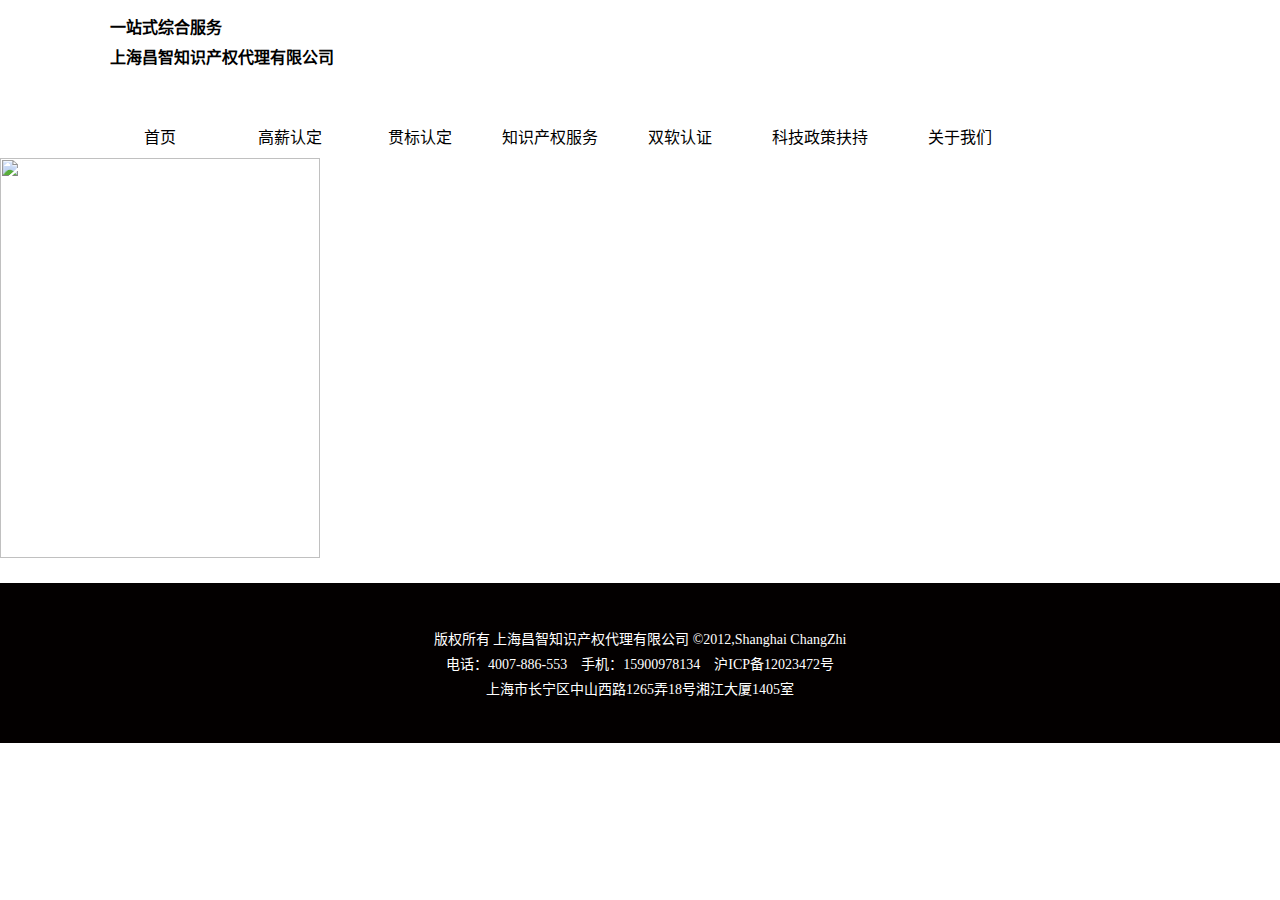
==== commit 734f7f05: "减少刷新，使用锚点，将所有内容放置同一个文件" ====
--- a/index.html
+++ b/index.html
@@ -3,208 +3,10 @@
 <head>
 	<title>上海昌智知识产权代理有限公司</title>
 	<meta content="width=device-width,initial-scale=1.0,maximum-scale=1.0,user-scalable=no" id="viewport" name="viewport">
-
-
 	<meta http-equiv="Content-Type" content="text/html; charset=utf-8" />
-
 	<script src="./js/jquery-2.1.4.min.js"></script>
-	
-	<link rel="stylesheet" type="text/css" href="css/mstyle.css" />
-	
-
-	<script>
-		$(function(){
-			function imgchange()
-			{
-				var img = $("#title_img").find("img");
-				console.log(img);
-				for(i=0;i<3;i++)
-				{
-					if($(img[i]).hasClass("img_show")){
-						$(img[i]).removeClass("img_show");
-						break;
-					}
-				}
-				i = i+1;
-				console.log(i);
-				if(i==3)
-					i=0;
-				$(img[i]).addClass("img_show");
-			}
-			//setInterval(imgchange,5000);
-
-			function imgpolling()
-			{
-				var polling_time = 3000;
-				var timeout;
-				var img1_left = 0;
-				var imglist = $("#title_img").find("img");
-				var img_w = $(imglist[0]).width();
-				var time1 ;
-				var imgname=["1.jpg","2.jpg","3.jpg"];
-
-				function resetimgcircle()
-				{
-					var cur_src = $(imglist[1]).attr("src");
-					var index = 0;
-					for(i=0;i<3;i++)
-					{
-						if(cur_src.indexOf(imgname[i])>=0)
-						{
-							index=i;
-							break;
-						}
-					}
-					var imgc_list = $(".img_circle").find(".img_c");
-					for(i=0;i<imgc_list.length;i++)
-						$(imgc_list[i]).removeClass("img_c_select");
-					$(imgc_list[index]).addClass("img_c_select");
-				}
-
-				function resetimgsrc(flag)
-				{
-					var curimg_src = "";
-					if(flag==1)
-					{
-						curimg_src = $(imglist[2]).attr("src")
-					}
-					else if(flag==-1)
-					{
-						curimg_src = $(imglist[0]).attr("src")
-					}
-					var imgpath = "";
-					var img_index =0;
-					for(i=0;i<3;i++)
-					{
-						if(curimg_src.indexOf(imgname[i])>=0)
-						{
-							img_index = i;
-							imgpath = curimg_src.substring(0,curimg_src.indexOf(imgname[i]));
-							console.log("imgpath:"+imgpath);
-							break;
-						}
-					}
-					var preimg_i=0;
-					var nextimg_i = 0;
-
-					if(img_index-1<0)
-						preimg_i=2;
-					else
-						preimg_i=(img_index-1);
-					if(img_index+1>2)
-						nextimg_i=0;
-					else
-						nextimg_i=(img_index+1);
-
-
-					$(imglist[0]).attr("src",imgpath+imgname[preimg_i]);
-					$(imglist[0]).attr("style","margin-left:-25%");
-					$(imglist[1]).attr("src",imgpath+imgname[img_index]);
-					$(imglist[1]).attr("style","margin-left:0");
-
-					$(imglist[2]).attr("src",imgpath+imgname[nextimg_i]);
-
-					resetimgcircle();
-				}
-
-				function polling_left()
-				{
-
-					time1=setInterval(function()
-					{
-						if((img_w+img1_left)<=0)
-						{
-							resetimgsrc(1);
-							clearInterval(time1);
-							clearTimeout(timeout);
-							img1_left = 0;
-							timeout = setTimeout(polling_left,polling_time);
-						}
-						else
-						{
-							img1_left-=10;
-							var str = "margin-left:"+img1_left+"px";
-							$(imglist[1]).attr("style",str)
-						}
-
-					},1);
-				}
-				timeout = setTimeout(polling_left,polling_time);
-
-				var x= 0;
-				var y=0;
-				var mleft=0;
-
-				$("#title_img").mousedown(function(event){ 
-					x = event.pageX;
-					y = event.pageY;
-					clearInterval(time1);
-					$("#title_img").mousemove(function(event){
-						mleft = event.pageX-x;
-
-						if(mleft>0)
-						{
-							var img0_mleft=-$(imglist[0]).width()+(mleft);
-							var str2="margin-left:"+img0_mleft+"px";
-							$(imglist[0]).attr("style",str2);
-						}
-						else
-						{
-							var str = "margin-left:"+mleft+"px";
-							$(imglist[1]).attr("style",str);
-						}
-					});
-				});
-				$("#title_img").mouseup(function(event){
-					var newX = event.pageX;
-					$("#title_img").off('mousemove')
-
-					var time2 = setInterval(function(){
-						if(newX<x)
-						{
-							if((img_w+mleft)<=0)
-							{
-								resetimgsrc(1);
-								clearInterval(time2);
-								clearTimeout(timeout);
-								timeout = setTimeout(polling_left,polling_time);
-							}
-							else
-							{
-								mleft-=10;
-								var str = "margin-left:"+mleft+"px";
-
-								$(imglist[1]).attr("style",str)
-							}
-
-						}
-						else if(newX>x)
-						{
-							if(img_w-mleft<=0)
-							{
-								resetimgsrc(-1);
-								clearInterval(time2);
-								clearTimeout(timeout);
-								timeout = setTimeout(polling_left,polling_time);
-							}
-							else
-							{
-								mleft+=10;
-								var img0_mleft=-$(imglist[0]).width()+(mleft);
-								var str2="margin-left:"+img0_mleft+"px";
-								$(imglist[0]).attr("style",str2);
-
-							}
-						}
-
-					},1);
-				});
-			}
-			imgpolling();
-		})
-
-
-	</script>
+	<link rel="stylesheet" type="text/css" href="css/mstyle.css?v=20191114" />
+	<script src="./js/mscript.js?v=20191114"></script>
 
 </head>
 <body>
@@ -213,37 +15,37 @@
 			<div style="margin-top: 10px;height: 34px;line-height: 35px;">一站式综合服务</div>
 			<div style="margin-bottom:10px ">上海昌智知识产权代理有限公司</div>
 		</div>
-		<div style="float: left;margin-left:100px;">
+		<div class="title">
 			<div class="title_phone" style="height: 40px">
 				<span>TEL:400-886-553</span>
 			</div>
-			<div class="title_bt title_bt_active">
-				<span>首页</span>
+			<div class="title_bt">
+				<a href="#home"><div class="dropbtn">首页</div></a>
 			</div>
 			<div class="dropdown">
-				<a href="./gxrd/"><div class="dropbtn">高薪认定</div></a>
+				<a href="#gxrd"><div class="dropbtn">高薪认定</div></a>
 				<div class="dropdown-content">
-					<a href="./">加计扣除</a>
+					<a href="#">加计扣除</a>
 				</div>
 			</div>	
 			<div class="title_bt">
-				<a href="./gbrd/"><span>贯标认定</span></a>
+				<a href="#gbrd"><div class="dropbtn">贯标认定</div></a>
 			</div>
 			<div class="dropdown">
-				<a href="./zscq/"><div class="dropbtn">知识产权服务</div></a>
+				<a href="#zscq"><div class="dropbtn">知识产权服务</div></a>
 				<div class="dropdown-content">
-					<a href="./">版权服务</a>
-					<a href="./zscq/sbfw/">商标服务</a>
+					<a class="d_c_a" href="">版权服务</a>
+					<a class="d_c_a " href="#zscq_sbfw">商标服务</a>
 				</div>
 			</div>
 			<div class="title_bt">
-				<span>双软认证</span>
+				<a href=""><div class="dropbtn">双软认证</div></a>
 			</div>
 			<div class="title_bt">
-				<span>科技政策扶持</span>
+				<a href=""><div class="dropbtn">科技政策扶持</div></a>
 			</div>	
 			<div class="title_bt">
-				<span>关于我们</span>
+				<a href="#item#list01"><div class="dropbtn">关于我们</div></a>
 			</div>
 		</div>
 	</div>
@@ -268,313 +70,1294 @@
 			</a>
 		</div>
 	</div>
-	<div class="zscqfw">
-		<div class="zscqfw_left"> 
-			<div class="zscqfw_title">
-				<img src="./images/zscqfw/title.jpg" />
-				<span>知识产权服务</span>	
-			</div>
-			<div class="zscqfw_content">
-				<div class="zscqfw_content_img">
-					<img src="./images/zscqfw/1.jpg"/>
-				</div>
-				<div class="zscqfw_content_span">
-					<span>集成电路布图</span>
-				</div>
-			</div>
-			<div class="zscqfw_content">
-				<div class="zscqfw_content_img">
-					<img src="./images/zscqfw/2.jpg"/>
-				</div>
-				<div class="zscqfw_content_span">
-					<span>计算机软件著作权</span>
-				</div>
-			</div>
-			<div class="zscqfw_content">
-				<div class="zscqfw_content_img">
-					<img src="./images/zscqfw/3.jpg"/>
-				</div>
-				<div class="zscqfw_content_span">
-					<span>各类版权</span>
-				</div>
-			</div>
-			<div class="zscqfw_content">
-				<div class="zscqfw_content_img">
-					<img src="./images/zscqfw/4.jpg"/>
-				</div>
-				<div class="zscqfw_content_span">
-					<span>商标注册</span>
-				</div>
-			</div>
-			<div class="zscqfw_content">
-				<div class="zscqfw_content_img">
-					<img src="./images/zscqfw/5.jpg"/>
-				</div>
-				<div class="zscqfw_content_span">
-					<span>商标设计</span>
-				</div>
-			</div>
-			<div class="zscqfw_content">
-				<div class="zscqfw_content_img">
-					<img src="./images/zscqfw/6.jpg"/>
-				</div>
-				<div class="zscqfw_content_span">
-					<span>商标续展</span>
+	<div mid="home">
+		<div class="zscqfw">
+			<div class="zscqfw_left"> 
+				<div class="zscqfw_title">
+					<img src="./images/zscqfw/title.jpg" />
+					<span>知识产权服务</span>	
+				</div>
+				<div class="zscqfw_content">
+					<div class="zscqfw_content_img">
+						<img src="./images/zscqfw/1.jpg"/>
+					</div>
+					<div class="zscqfw_content_span">
+						<span>集成电路布图</span>
+					</div>
+				</div>
+				<div class="zscqfw_content">
+					<div class="zscqfw_content_img">
+						<img src="./images/zscqfw/2.jpg"/>
+					</div>
+					<div class="zscqfw_content_span">
+						<span>计算机软件著作权</span>
+					</div>
+				</div>
+				<div class="zscqfw_content">
+					<div class="zscqfw_content_img">
+						<img src="./images/zscqfw/3.jpg"/>
+					</div>
+					<div class="zscqfw_content_span">
+						<span>各类版权</span>
+					</div>
+				</div>
+				<div class="zscqfw_content">
+					<div class="zscqfw_content_img">
+						<img src="./images/zscqfw/4.jpg"/>
+					</div>
+					<div class="zscqfw_content_span">
+						<span>商标注册</span>
+					</div>
+				</div>
+				<div class="zscqfw_content">
+					<div class="zscqfw_content_img">
+						<img src="./images/zscqfw/5.jpg"/>
+					</div>
+					<div class="zscqfw_content_span">
+						<span>商标设计</span>
+					</div>
+				</div>
+				<div class="zscqfw_content">
+					<div class="zscqfw_content_img">
+						<img src="./images/zscqfw/6.jpg"/>
+					</div>
+					<div class="zscqfw_content_span">
+						<span>商标续展</span>
+					</div>
+				</div>
+			</div>
+		</div>
+		<div class="fw_proc">
+			<div class="fw_proc_title">
+				<span>服务流程</span>
+			</div>
+			<div class="fw_proc_content">
+				<div class="fw_proc_c1">
+					<div class="fw_proc_img">
+						<img src="./images/fw_proc1.png" />
+					</div>
+					<div class="fw_proc_text">
+						<span>意向需求</span>
+					</div>
+				</div>
+				<div class="fw_proc_c2">
+					<span>></span>
+				</div>
+				<div class="fw_proc_c1">
+					<div class="fw_proc_img">
+						<img src="./images/fw_proc1.png" />
+					</div>
+					<div class="fw_proc_text">
+						<span>项目审查</span>
+					</div>
+				</div>
+				<div class="fw_proc_c2">
+					<span>></span>
+				</div>
+				<div class="fw_proc_c1">
+					<div class="fw_proc_img">
+						<img src="./images/fw_proc1.png" />
+					</div>
+					<div class="fw_proc_text">
+						<span>签订合同</span>
+					</div>
+				</div>
+				<div class="fw_proc_c2">
+					<span>></span>
+				</div>
+				<div class="fw_proc_c1">
+					<div class="fw_proc_img">
+						<img src="./images/fw_proc1.png" />
+					</div>
+					<div class="fw_proc_text">
+						<span>完成交易</span>
+					</div>
+				</div>
+				<div class="fw_proc_c2">
+					<span>></span>
+				</div>
+				<div class="fw_proc_c1">
+					<div class="fw_proc_img">
+						<img src="./images/fw_proc1.png" />
+					</div>
+					<div class="fw_proc_text">
+						<span>售后服务</span>
+					</div>
+				</div>
+			</div>
+		</div>
+		<div class="kjzcfc">
+			<div class="kjzcfc_title">
+				<span>科技政策扶持</span>
+			</div>
+			<div class="k_left">
+				<div class="k_left_content">
+					<div class="k_text_1">
+						<span>专属担保注册
+						</span>
+					</div>
+					<div class="k_text_2">
+						<span>专属担保注册,不成功退全款(含官费)
+						</span>
+					</div>
+					<div class="k_bt_1">
+						<span>了解详情
+						</span>
+					</div>
+					<div class="k_img">
+						<img src="./images/k1.jpg" />
+					</div>
+				</div>
+			</div>
+			<div class="k_right">
+				<div class="k_right_content">
+					<div class="k_r_d">
+						<div class="k_r_t_div" >
+							<div class="k_r_div" style="margin-left: 0px;">
+								<div class="k_text_1">
+									<span>专属顾问注册</span>
+								</div>
+								<div class="k_text_2">
+									<span>企业品牌保护的开始</span>
+								</div>
+								<div class="k_bt_1">
+									<span>了解详情
+									</span>
+								</div>
+								<div class="k_img">
+									<img src="./images/k2.jpg" />
+								</div>
+							</div>
+						</div>
+						<div class="k_r_t_div">
+							<div class="k_r_div">
+								<div class="k_text_1">
+									<span>专属加急注册</span>
+								</div>
+								<div class="k_text_2">
+									<span>加急服务，快速递交</span>
+								</div>
+								<div class="k_bt_1">
+									<span>了解详情
+									</span>
+								</div>
+								<div class="k_img">
+									<img src="./images/k3.jpg" />
+								</div>
+							</div>
+						</div>
+						<div class="k_r_t_div" >
+							<div class="k_r_div" style="margin-right: 0px;">
+								<div class="k_text_1">
+									<span>商标法律服务</span>
+								</div>
+								<div class="k_text_2">
+									<span>商标驳回复审，商标异议</span>
+								</div>
+								<div class="k_bt_1">
+									<span>了解详情
+									</span>
+								</div>
+								<div class="k_img">
+									<img src="./images/k4.jpg" />
+								</div>
+							</div>
+						</div>
+					</div>
+					<div class="k_r_d">
+						<div class="k_r_b_div" >
+							<div class="k_r_div" style="margin-left: 0px;">
+								<div class="k_text_1">
+									<span>马德里国际商标</span>
+								</div>
+								<div class="k_text_2">
+									<span>更加快捷方式进入多国市场</span>
+								</div>
+								<div class="k_bt_1">
+									<span>了解详情
+									</span>
+								</div>
+								<div class="k_img">
+									<img src="./images/k5.jpg" />
+								</div>
+							</div>
+						</div>
+						<div class="k_r_b_div">
+							<div class="k_r_div">
+								<div class="k_text_1">
+									<span>欧盟商标注册</span>
+								</div>
+								<div class="k_text_2">
+									<span>迅速打入欧洲市场</span>
+								</div>
+								<div class="k_bt_1">
+									<span>了解详情
+									</span>
+								</div>
+								<div class="k_img">
+									<img src="./images/k6.jpg" />
+								</div>
+							</div>
+						</div>
+						<div class="k_r_b_div" >
+							<div class="k_r_div" style="margin-right: 0px;">
+								<div class="k_text_1">
+									<span>商标其他服务</span>
+								</div>
+								<div class="k_text_2">
+									<span>商标变更，商标许可备案</span>
+								</div>
+								<div class="k_bt_1">
+									<span>了解详情
+									</span>
+								</div>
+								<div class="k_img">
+									<img src="./images/k7.jpg" />
+								</div>
+							</div>
+						</div>
+					</div>
+
+				</div>
+			</div>
+		</div>
+		<div class="sb_process">
+			<div class="sb_process_text">
+				<span>申报流程</span>
+			</div>
+			<div style="text-align: center;">
+				<img style="width: 90%;" src="./images/p1.jpg" />
+			</div>
+		</div>
+		<div class="server">
+			<div class="server_text">
+				<span>服务优势</span>
+			</div>
+			<div class="server_div">
+				<div class="server_img">
+					<img   src="./images/s1.png" />
+				</div>
+				<div class="server_t1">
+					<span >服务标准</span>
+				</div>
+				<div class="server_t2">
+					<span >专业服务指标具体化<br>客观评价专利服务<br>不花冤枉钱</span>
+				</div>
+			</div>
+			<div class="server_div">
+				<div class="server_img">
+					<img   src="./images/s1.png" />
+				</div>
+				<div class="server_t1">
+					<span >进度可视</span>
+				</div>
+				<div class="server_t2">
+					<span >采用公开透明的服务流程<br>实施了解案件的进展<br>工作内容一目了然</span>
+				</div>
+			</div>
+			<div class="server_div">
+				<div class="server_img">
+					<img   src="./images/s1.png" />
+				</div>
+				<div class="server_t1">
+					<span >官费代缴</span>
+				</div>
+				<div class="server_t2">
+					<span >免费代缴各类专利官费<br>足不出户完成专利的申请与管理<br>贴心为您服务</span>
+				</div>
+			</div>
+			<div class="server_div">
+				<div class="server_img">
+					<img   src="./images/s1.png" />
+				</div>
+				<div class="server_t1">
+					<span >退款承诺</span>
+				</div>
+				<div class="server_t2">
+					<span >平台为大众创新保驾护航<br>并承诺不授权退款<br>服务价廉质更优</span>
 				</div>
 			</div>
 		</div>
 	</div>
-	<div class="fw_proc">
-		<div class="fw_proc_title">
-			<span>服务流程</span>
-		</div>
-		<div class="fw_proc_content">
-			<div class="fw_proc_c1">
-				<div class="fw_proc_img">
-					<img src="./images/fw_proc1.png" />
-				</div>
-				<div class="fw_proc_text">
-					<span>意向需求</span>
-				</div>
-			</div>
-			<div class="fw_proc_c2">
-				<span>></span>
-			</div>
-			<div class="fw_proc_c1">
-				<div class="fw_proc_img">
-					<img src="./images/fw_proc1.png" />
-				</div>
-				<div class="fw_proc_text">
-					<span>项目审查</span>
-				</div>
-			</div>
-			<div class="fw_proc_c2">
-				<span>></span>
-			</div>
-			<div class="fw_proc_c1">
-				<div class="fw_proc_img">
-					<img src="./images/fw_proc1.png" />
-				</div>
-				<div class="fw_proc_text">
-					<span>签订合同</span>
-				</div>
-			</div>
-			<div class="fw_proc_c2">
-				<span>></span>
-			</div>
-			<div class="fw_proc_c1">
-				<div class="fw_proc_img">
-					<img src="./images/fw_proc1.png" />
-				</div>
-				<div class="fw_proc_text">
-					<span>完成交易</span>
-				</div>
-			</div>
-			<div class="fw_proc_c2">
-				<span>></span>
-			</div>
-			<div class="fw_proc_c1">
-				<div class="fw_proc_img">
-					<img src="./images/fw_proc1.png" />
-				</div>
-				<div class="fw_proc_text">
-					<span>售后服务</span>
+
+	<div mid="zscq" >
+		<div class="zscq_zl_s">
+			<div class="zscq_zl_s_title">
+				<span>专利服务</span>
+			</div>
+			<div class="zscq_zl_s_context">
+				<div class="zl_s_context">
+					<span class="zl_s_img">
+						<img src="./images/gxjs/01.png"/>
+					</span>
+					<span class="zl_s_text">
+						<span class="s_title1">发明专利</span>
+						<span class="s_title2">保护产品创新 含金量高 专利价值最大</span>
+						<span class="s_title3">产品、方法</span>
+					</span>
+				</div>
+				<div class="zl_s_context">
+					<span class="zl_s_img">
+						<img src="./images/gxjs/01.png"/>
+					</span>
+					<span class="zl_s_text">
+						<span class="s_title1">实用新型专利</span>
+						<span class="s_title2">保护结构形状创新 风险小、周期短</span>
+						<span class="s_title3">形状、图案</span>
+					</span>
+				</div>
+				<div class="zl_s_context">
+					<span class="zl_s_img">
+						<img src="./images/gxjs/01.png"/>
+					</span>
+					<span class="zl_s_text">
+						<span class="s_title1">外观专利</span>
+						<span class="s_title2">保护产品独特设计 投资少、回报快</span>
+						<span class="s_title3">形状、图案</span>
+					</span>
+				</div>
+				<div class="zl_s_context">
+					<span class="zl_s_img">
+						<img src="./images/gxjs/01.png"/>
+					</span>
+					<span class="zl_s_text">
+						<span class="s_title1">软件著作权</span>
+						<span class="s_title2">最快可加急3个工作日，100%保证下证书，免费办理补助，无材料可代编</span>
+						<span class="s_title3">产品、方法</span>
+					</span>
+				</div>
+				<div class="zl_s_context">
+					<span class="zl_s_img">
+						<img src="./images/gxjs/01.png"/>
+					</span>
+					<span class="zl_s_text">
+						<span class="s_title1">作品著作权</span>
+						<span class="s_title2">最快积极当天可出证，保护文字作品、摄影作品、美术作品等</span>
+						<span class="s_title3">产品、方法</span>
+					</span>
+				</div>
+				<div class="zl_s_context">
+					<span class="zl_s_img">
+						<img src="./images/gxjs/01.png"/>
+					</span>
+					<span class="zl_s_text">
+						<span class="s_title1">集成电路布图</span>
+						<span class="s_title2">保护布图设计，保护力度大</span>
+						<span class="s_title3">产品、方法</span>
+					</span>
+				</div>
+			</div>
+		</div>
+		<div class="zl_hc">
+			<div class="zl_hc_line1">
+				<div class="zl_hc_s" style="margin-top:100px;">
+					<div class="hc_m border_lime" >
+						<div class="hc_m_content">
+							<div class="hc_m_c_img">
+								<img src="./images/gxjs/h5.png" />
+							</div>
+							<div class="hc_m_c_title">
+								<span>无形资产</span>
+							</div>
+						</div>
+						<div class="hc_m_text">
+							<span>可出售、转让、质押，可估值作价，可授权他人使用，从而收取费用。</span>
+						</div>
+					</div>
+					<div class="hc_top border_lime"></div>
+					<div class="hc_bottom border_lime"></div>
+				</div>
+				<div class="zl_hc_s">
+					<div class="hc_m border_teal">
+						<div class="hc_m_content">
+							<div class="hc_m_c_img">
+								<img src="./images/gxjs/h5.png" />
+							</div>
+							<div class="hc_m_c_title">
+								<span>资质提升</span>
+							</div>
+						</div>
+						<div class="hc_m_text">
+							<span>申请高新技术企业，企业资质提升到必须条件。</span>
+						</div>
+					</div>
+					<div class="hc_top border_teal"></div>
+					<div class="hc_bottom border_teal"></div>
+				</div>
+				<div class="zl_hc_s" style="margin-top:100px;">
+					<div class="hc_m border_red">
+						<div class="hc_m_content">
+							<div class="hc_m_c_img">
+								<img src="./images/gxjs/h5.png" />
+							</div>
+							<div class="hc_m_c_title">
+								<span>享受政策</span>
+							</div>
+						</div>
+						<div class="hc_m_text ">
+							<span>可享受国家新政策，政府专项资金、税收减免。</span>
+						</div>
+					</div>
+					<div class="hc_top border_red"></div>
+					<div class="hc_bottom border_red"></div>
+				</div>
+			</div>
+			<div class="zl_hc_line2">
+				<div class="zl_hc_s">
+					<div class="hc_m border_green" >
+						<div class="hc_m_content">
+							<div class="hc_m_c_img">
+								<img src="./images/gxjs/h5.png" />
+							</div>
+							<div class="hc_m_c_title">
+								<span>独占市场</span>
+							</div>
+						</div>
+						<div class="hc_m_text">
+							<span>独立拥有产品全线，通过知识产权跑马圈地。</span>
+						</div>
+					</div>
+					<div class="hc_top border_green"></div>
+					<div class="hc_bottom border_green"></div>
+				</div>
+				<div class="zl_hc_center">
+					<div class="circle">
+						<div class="circle_text">
+							<span>知识产权的好处</span>
+						</div>
+					</div>
+				</div>
+				<div class="zl_hc_s">
+					<div class="hc_m border_fuchsia">
+						<div class="hc_m_content">
+							<div class="hc_m_c_img">
+								<img src="./images/gxjs/h5.png" />
+							</div>
+							<div class="hc_m_c_title">
+								<span>品牌宣传</span>
+							</div>
+						</div>
+						<div class="hc_m_text ">
+							<span>提升企业信息，提升品牌的附加值。</span>
+						</div>
+					</div>
+					<div class="hc_top border_fuchsia"></div>
+					<div class="hc_bottom border_fuchsia"></div>
+				</div>
+			</div>
+			<div class="zl_hc_line3">
+				<div class="zl_hc_c_jt">
+					<div class="jt_item1">
+						<img src="./images/zscq/left.png" />
+					</div>
+					<div class="jt_item2">
+						<img src="./images/zscq/left.png" />
+					</div>
+					<div class="jt_item3">
+						<img src="./images/zscq/top.png" />
+					</div>
+					<div class="jt_item4">
+						<img src="./images/zscq/right.png" />
+					</div>
+					<div class="jt_item5">
+						<img src="./images/zscq/right.png" />
+					</div>
+
+				</div>
+			</div>
+		</div>
+		<div class="sq_zscq">
+			<div class="sq_zscq_title">
+				<span>何时申请知识产权</span>
+			</div>
+			<div class="sq_zscq_content">
+				<div class="sq_content_item">
+					<div class="sq_item_img">
+						<img src="./images/gxjs/h5.png"/>
+					</div>
+					<div class="sq_item_text">
+						<span>在会议提交交稿前</span>
+					</div>
+					<div class="sq_item_text2">
+						<span>（有6个月的新颖性宽限期）</span>
+					</div>
+				</div>
+				<div class="sq_content_item">
+					<div class="sq_item_img">
+						<img src="./images/gxjs/h5.png"/>
+					</div>
+					<div class="sq_item_text">
+						<span>在发表文章前</span>
+					</div>
+
+				</div>
+				<div class="sq_content_item">
+					<div class="sq_item_img">
+						<img src="./images/gxjs/h5.png"/>
+					</div>
+					<div class="sq_item_text">
+						<span>在与客户或友商沟通前</span>
+					</div>
+
+				</div>
+				<div class="sq_content_item">
+					<div class="sq_item_img">
+						<img src="./images/gxjs/h5.png"/>
+					</div>
+					<div class="sq_item_text">
+						<span>在投放市场前</span>
+					</div>
+
+				</div>
+				<div class="sq_content_item">
+					<div class="sq_item_img">
+						<img src="./images/gxjs/h5.png"/>
+					</div>
+					<div class="sq_item_text">
+						<span>在理论上设计基本成行前</span>
+					</div>
 				</div>
 			</div>
 		</div>
 	</div>
-	<div class="kjzcfc">
-		<div class="kjzcfc_title">
-			<span>科技政策扶持</span>
-		</div>
-		<div class="k_left">
-			<div class="k_left_content">
-				<div class="k_text_1">
-					<span>专属担保注册
-					</span>
-				</div>
-				<div class="k_text_2">
-					<span>专属担保注册,不成功退全款(含官费)
-					</span>
-				</div>
-				<div class="k_bt_1">
-					<span>了解详情
-					</span>
-				</div>
-				<div class="k_img">
-					<img src="./images/k1.jpg" />
-				</div>
-			</div>
-		</div>
-		<div class="k_right">
-			<div class="k_right_content">
-				<div class="k_r_d">
-					<div class="k_r_t_div" >
-						<div class="k_r_div" style="margin-left: 0px;">
-							<div class="k_text_1">
-								<span>专属顾问注册</span>
-							</div>
-							<div class="k_text_2">
-								<span>企业品牌保护的开始</span>
-							</div>
-							<div class="k_bt_1">
-								<span>了解详情
-								</span>
-							</div>
-							<div class="k_img">
-								<img src="./images/k2.jpg" />
-							</div>
-						</div>
-					</div>
-					<div class="k_r_t_div">
-						<div class="k_r_div">
-							<div class="k_text_1">
-								<span>专属加急注册</span>
-							</div>
-							<div class="k_text_2">
-								<span>加急服务，快速递交</span>
-							</div>
-							<div class="k_bt_1">
-								<span>了解详情
-								</span>
-							</div>
-							<div class="k_img">
-								<img src="./images/k3.jpg" />
-							</div>
-						</div>
-					</div>
-					<div class="k_r_t_div" >
-						<div class="k_r_div" style="margin-right: 0px;">
-							<div class="k_text_1">
-								<span>商标法律服务</span>
-							</div>
-							<div class="k_text_2">
-								<span>商标驳回复审，商标异议</span>
-							</div>
-							<div class="k_bt_1">
-								<span>了解详情
-								</span>
-							</div>
-							<div class="k_img">
-								<img src="./images/k4.jpg" />
-							</div>
-						</div>
-					</div>
-				</div>
-				<div class="k_r_d">
-					<div class="k_r_b_div" >
-						<div class="k_r_div" style="margin-left: 0px;">
-							<div class="k_text_1">
-								<span>马德里国际商标</span>
-							</div>
-							<div class="k_text_2">
-								<span>更加快捷方式进入多国市场</span>
-							</div>
-							<div class="k_bt_1">
-								<span>了解详情
-								</span>
-							</div>
-							<div class="k_img">
-								<img src="./images/k5.jpg" />
-							</div>
-						</div>
-					</div>
-					<div class="k_r_b_div">
-						<div class="k_r_div">
-							<div class="k_text_1">
-								<span>欧盟商标注册</span>
-							</div>
-							<div class="k_text_2">
-								<span>迅速打入欧洲市场</span>
-							</div>
-							<div class="k_bt_1">
-								<span>了解详情
-								</span>
-							</div>
-							<div class="k_img">
-								<img src="./images/k6.jpg" />
-							</div>
-						</div>
-					</div>
-					<div class="k_r_b_div" >
-						<div class="k_r_div" style="margin-right: 0px;">
-							<div class="k_text_1">
-								<span>商标其他服务</span>
-							</div>
-							<div class="k_text_2">
-								<span>商标变更，商标许可备案</span>
-							</div>
-							<div class="k_bt_1">
-								<span>了解详情
-								</span>
-							</div>
-							<div class="k_img">
-								<img src="./images/k7.jpg" />
-							</div>
-						</div>
-					</div>
-				</div>
-
+	<div mid="zscq_sbfw" >
+		<div>
+			<h1 class="sbfw_zc_type_title1">商标注册类型 <em>/ type</em></h1>
+			<p class="sbfw_zc_type_title2">用来区别一个经营者的品牌或服务和其他经营者的商品或服务的标记</p>
+			<ul class="sbfw_zc_type_ul">
+				<li>
+					<h2>商标国内注册</h2>
+					<i></i>
+					<p>商标是用来区别一个经营者的品牌或服务和其他经营者的商品或服务的标记。任何能够将自然人、法人或者其他组织的商品与他人的商品区别开的标志，包括文字、图形、字母、数字、三维标志、颜色组合和声音等，以及上述要素的组合，均可以作为商标申请注册。</p>
+				</li>
+				<li>
+					<h2>商标国际注册</h2>
+					<i></i>
+					<p>申请人到国外申请注册商标有两种途径，一种是逐一国家注册，即分别向各国商标主管机关申请注册；一种是马德里商标国际注册，即根据《商标国际注册马德里协定》或《商标国际注册马德里协定有关议定书》的规定，在马德里联盟成员国间所进行的商标注册。</p>
+				</li>
+				<li>
+					<h2>马德里国际商标注册</h2>
+					<i></i>
+					<p>马德里体系是一商标国际注册体系，它受两个条约约束：1891年签订的商标国际注册马德里协定和1989年通过的商标国际注册马德里协定有关议定书。后者的订立是为了使马德里体系更加灵活，更能适应某些未能加入马德里协定的国家的国内立法。</p>
+				</li>
+			</ul>
+		</div>
+		<div class="sbfw_zc_proc">
+			<h1 class="sbfw_zc_proc_title1">商标注册流程<em>/ PROCESS</em></h1>
+			<p class="sbfw_zc_proc_title2">把简单留给客户，把复杂的留给我们</p>
+			<ul class="sbfw_zc_proc_ul">
+				<li>
+					<img src="./images/zscq/sbfw/sbfu_p1.png" alt="">
+					<p class="cye-lm-tag">01.客服人员接受客户咨询</p>
+				</li>
+				<li>
+					<img src="./images/zscq/sbfw/sbfu_p2.png" alt="">
+					<p class="cye-lm-tag">02.安排专业代理人与客户沟通</p>
+				</li>
+				<li>
+					<img src="./images/zscq/sbfw/sbfu_p3.png" alt="">
+					<p class="cye-lm-tag">03.根据客户过往的商标注册、使用记录，分析客户的商标保护漏洞 </p>
+				</li>
+				<li>
+					<img src="./images/zscq/sbfw/sbfu_p4.png" alt="">
+					<p class="cye-lm-tag">04.根据客户的主营业务，结合商标分类标准，确定核心类似群</p>
+				</li>
+				<li>
+					<img src="./images/zscq/sbfw/sbfu_p5.png" alt="">
+					<p class="cye-lm-tag">08.申请完成</p>
+				</li>
+				<li>
+					<img src="./images/zscq/sbfw/sbfu_p6.png" alt="">
+					<p class="cye-lm-tag">07.给出商标注册建议</p>
+
+				</li>
+				<li>
+					<img src="./images/zscq/sbfw/sbfu_p7.png" alt="">
+					<p class="cye-lm-tag">06.检索结果审核（资深代理人）</p>
+				</li>
+
+				<li>
+					<img src="./images/zscq/sbfw/sbfu_p8.png" alt="">
+					<p class="cye-lm-tag">05.在先冲突商标检索（代理人1）</p>
+				</li>
+
+			</ul>
+		</div>
+		<div class="sbfw_zc_patent">
+			<h1 class="sbfw_zc_patent_title1">商标注册4大理由<em>/ PCT PATENT</em></h1>
+			<p class="sbfw_zc_patent_title2">当你需要与人竞争时，—— 您的商标保护了吗？</p>
+			<ul class="sbfw_zc_patent_ul">
+				<li>
+					<h2>品牌创建</h2>
+					<p class="p">区别商品或服务出处 丨 引导消费者认牌消费的习惯 丨 商业影响力至关重要的地位。</p>
+				</li>
+				<li>
+					<h2>品牌保护</h2>
+					<p class="p">有利于保护公司无形资产 丨 避免行业内恶性竞争 丨 防止同品类企业侵权</p>
+				</li>
+				<li>
+					<h2>必备资质</h2>
+					<p class="p">企业拓展网络营销宣传面及消费市场入驻电商平台的资质要求</p>
+				</li>
+				<li>
+					<h2>无形资产</h2>
+					<p class="p">选择具有新颖创意的商标注册具有非常高的经济利益 丨 商标可作为无形资产进行质押贷款</p>
+				</li>
+			</ul>
+			<div class="good">
+				<img src="./images/zscq/sbfw/sbfu_good.png" alt="">
 			</div>
 		</div>
 	</div>
-	<div class="sb_process">
-		<div class="sb_process_text">
-			<span>申报流程</span>
-		</div>
-		<div style="text-align: center;">
-			<img style="width: 90%;" src="./images/p1.jpg" />
+	
+	<div mid="gxrd">
+		<div class="gxrd_gj">
+			<div class="gxrd_gj_title">
+				<span>国家重点支持高科技技术领域</span>
+			</div>
+			<div class="gxrd_gj_context" style="height: 280px">
+				<div class="gj_context">
+					<div class="gj_img">
+						<img src="./images/gxjs/01.png"/>
+					</div>
+					<div class="gj_text">
+						<span>生物与新医药</span>
+					</div>
+				</div>
+				<div class="gj_context">
+					<div class="gj_img">
+						<img src="./images/gxjs/02.png"/>
+					</div>
+					<div class="gj_text">
+						<span>电子信息</span>
+					</div>
+				</div>
+				<div class="gj_context">
+					<div class="gj_img">
+						<img src="./images/gxjs/03.png"/>
+					</div>
+					<div class="gj_text">
+						<span>电子信息</span>
+					</div>
+				</div>
+				<div class="gj_context">
+					<div class="gj_img">
+						<img src="./images/gxjs/04.png"/>
+					</div>
+					<div class="gj_text">
+						<span>电子信息</span>
+					</div>
+				</div>
+				<div class="gj_context">
+					<div class="gj_img">
+						<img src="./images/gxjs/05.png"/>
+					</div>
+					<div class="gj_text">
+						<span>资源与环境</span>
+					</div>
+				</div>
+				<div class="gj_context">
+					<div class="gj_img">
+						<img src="./images/gxjs/06.png"/>
+					</div>
+					<div class="gj_text">
+						<span>电子信息</span>
+					</div>
+				</div>
+				<div class="gj_context">
+					<div class="gj_img">
+						<img src="./images/gxjs/07.png"/>
+					</div>
+					<div class="gj_text">
+						<span>电子信息</span>
+					</div>
+				</div>
+				<div class="gj_context">
+					<div class="gj_img">
+						<img src="./images/gxjs/08.png"/>
+					</div>
+					<div class="gj_text">
+						<span>航空航天</span>
+					</div>
+				</div>
+			</div>
+		</div>
+		<div class="gxrd_hc">
+			<h2 class="gxrd_hc_title">
+				高企认定<span>10大好处</span>——先了解，再申报
+			</h2>
+			<div class="gxrd_hc_content">
+				<div class="hc_content">
+					<div class="hc_img">
+						<img src="./images/gxjs/h1.jpg"/>
+					</div>
+					<div class="hc_text">
+						<span class="hc_t1">优先拨款</span>
+						<span class="hc_t2">最高200万拨款</span>
+					</div>
+				</div>
+				<div class="hc_content">
+					<div class="hc_img">
+						<img src="./images/gxjs/h2.jpg"/>
+					</div>
+					<div class="hc_text">
+						<span class="hc_t1">优先拨款</span>
+						<span class="hc_t2">最高200万拨款</span>
+					</div>
+				</div>
+				<div class="hc_content">
+					<div class="hc_img">
+						<img src="./images/gxjs/h3.jpg"/>
+					</div>
+					<div class="hc_text">
+						<span class="hc_t1">优先拨款</span>
+						<span class="hc_t2">最高200万拨款</span>
+					</div>
+				</div>
+				<div class="hc_content">
+					<div class="hc_img">
+						<img src="./images/gxjs/h4.jpg"/>
+					</div>
+					<div class="hc_text">
+						<span class="hc_t1">优先拨款</span>
+						<span class="hc_t2">最高200万拨款</span>
+					</div>
+				</div>
+				<div class="hc_content">
+					<div class="hc_img">
+						<img src="./images/gxjs/h5.jpg"/>
+					</div>
+					<div class="hc_text">
+						<span class="hc_t1">优先拨款</span>
+						<span class="hc_t2">最高200万拨款</span>
+					</div>
+				</div>
+				<div class="hc_content">
+					<div class="hc_img">
+						<img src="./images/gxjs/h6.jpg"/>
+					</div>
+					<div class="hc_text">
+						<span class="hc_t1">优先拨款</span>
+						<span class="hc_t2">最高200万拨款</span>
+					</div>
+				</div>
+				<div class="hc_content">
+					<div class="hc_img">
+						<img src="./images/gxjs/h7.jpg"/>
+					</div>
+					<div class="hc_text">
+						<span class="hc_t1">优先拨款</span>
+						<span class="hc_t2">最高200万拨款</span>
+					</div>
+				</div>
+				<div class="hc_content">
+					<div class="hc_img">
+						<img src="./images/gxjs/h8.jpg"/>
+					</div>
+					<div class="hc_text">
+						<span class="hc_t1">优先拨款</span>
+						<span class="hc_t2">最高200万拨款</span>
+					</div>
+				</div>
+				<div class="hc_content">
+					<div class="hc_img">
+						<img src="./images/gxjs/h9.jpg"/>
+					</div>
+					<div class="hc_text">
+						<span class="hc_t1">优先拨款</span>
+						<span class="hc_t2">最高200万拨款</span>
+					</div>
+				</div>
+				<div class="hc_content">
+					<div class="hc_img">
+						<img src="./images/gxjs/h10.jpg"/>
+					</div>
+					<div class="hc_text">
+						<span class="hc_t1">优先拨款</span>
+						<span class="hc_t2">最高200万拨款</span>
+					</div>
+				</div>
+
+			</div>
+		</div>
+
+		<div class="become_wrap">
+			<p class="beTitle"><img src="./images/gxjs/become.png"></p>
+			<p class="twoTitle">满足8个条件，你也可以成为高新企业</p>
+			<ul class="clearfix">
+				<li style="margin-left:25px;" class="">
+					<p class="be1">成立<br>年限</p>
+					<b style="display: block;"></b>
+				</li>
+				<li class="">
+					<p class="be2">知识<br>产权</p>
+					<b></b>
+				</li>
+				<li class="">
+					<p class="be3">八大<br>领域</p>
+					<b></b>
+				</li>
+				<li class="">
+					<p class="be4">人员<br>比例</p>
+					<b></b>
+				</li>
+				<li class="hover">
+					<p class="be5">研发<br>费用比例</p>
+					<b></b>
+				</li>
+				<li>
+					<p class="be6">高新<br>收入比例</p>
+					<b></b>
+				</li>
+				<li>
+					<p class="be7">创新<br>能力</p>
+					<b></b>
+				</li>
+				<li>
+					<p class="be8">无重大<br>事故</p>
+					<b></b>
+				</li>
+			</ul>
+			<ol>
+				<li class="hover" style="display: list-item;">
+					<p class="number"><img src="./images/gbrd/1.png"></p>
+					<div>
+						<h5 style="line-height: 180px">企业申请认定时须注册成立1年以上。</h5>
+						<p></p>
+					</div>
+				</li>
+				<li style="display: none;">
+					<p class="number"><img src="./images/gbrd/2.png"></p>
+					<div>
+						<h5 style="line-height: 50px;margin-top: 60px;">企业通过自主研发、受让、受赠、并购等获得对其主要产品（服务）在技术上发挥核心支持作用的知识产权。</h5>
+						<p></p>
+					</div>
+				</li>
+				<li style="display: none;">
+					<p class="number"><img src="./images/gbrd/3.png"></p>
+					<div>
+						<h5 style="margin-top: 70px;">主要产品（服务）的技术属于《国家重点支持的高新技术领域》规定的8大范围：</h5>
+						<p>电子信息、生物与新医药、航天航空、新材料、高技术服务业、新能源及节能技术、资源与环境、先进制造与自动化</p>
+					</div>
+				</li>
+				<li style="display: none;">
+					<p class="number"><img src="./images/gbrd/4.png"></p>
+					<div>
+						<h5 style="margin-top: 50px;">企业从事研发和相关技术创新活动的科技人员占职工总数的比例不低于10%</h5>
+						<p>新办法由现行“科技人员占企业当年职工总数的30%以上”调整为“科技人员占企业当年职工总数的比例不低于10%”，同时取消了“大学专科以上学历”的限制；取消“研发人员占企业当年职工总数的10%以上”的规定。对于部分传统行业的大型企业而言，是一大利好。</p>
+					</div>
+				</li>
+				<li style="display: none;">
+					<p class="number"><img src="./images/gbrd/5.png"></p>
+					<div>
+						<h5>企业近三个会计年度（不足3年按实际经营期限计算）的研究开发费用总额占同期销售收入总额<br>的比例符合要求</h5>
+						<p>最近一年销售收入小于5,000万元（含）的企业，比例不低于5%；</p>
+						<p>最近一年销售收入在5,000万元至2亿元（含）的企业，比例不低于4%；</p>
+						<p>最近一年销售收入在2亿元以上的企业，比例不低于3%。</p>
+						<p>境内研发费用占总研发费用≥60%</p>
+						<p>新办法取消6%的比例规定，意在鼓励中小企业的科技创新和发展</p>
+					</div>
+				</li>
+				<li style="display: none;">
+					<p class="number"><img src="./images/gbrd/6.png"></p>
+					<div>
+						<h5 style="line-height: 180px">近一年高新技术产品（服务）收入占企业同期总收入的比例≥60%</h5>
+						<p></p>
+					</div>
+				</li>
+				<li style="display: none;">
+					<p class="number"><img src="./images/gbrd/7.png"></p>
+					<div>
+						<h5 style="margin-top: 70px;">企业创新能力评价达到相应要求</h5>
+						<p>包含四个指标：自主知识产权、研究开发的组织管理水平、科技成果转化能力、成长性指标。四项指标采取加权记分方式，须达到70分以上（不包括70）。</p>
+					</div>
+				</li>
+				<li style="display: none;">
+					<p class="number"><img src="./images/gbrd/8.png"></p>
+					<div>
+						<h5 style="line-height: 180px">企业申请认定前一年内未发生重大安全、重大质量事故或严重环境违法行为。</h5>
+						<p></p>
+					</div>
+				</li>
+			</ol>
+		</div>
+		<div class="gx_proc">
+			<div class="gx_proc_title">
+				<span>高薪技术企业的申报流程</span>
+			</div>
+			<div class="gx_proc_content">
+				<div class="gx_proc_img">
+				</div>
+				<div class="gx_proc_text">
+					<div class="gx_proc_text1" style="margin-left:-35px; ">
+						<span>线上咨询</span>
+					</div>
+					<div class="gx_proc_text2" style="margin-left:-35px; ">
+						<span>专心、耐心、细致的服务</span>
+					</div>
+				</div>
+				<div class="gx_proc_text">
+					<div class="gx_proc_text1" style="margin-left:-15px; ">
+						<span>专业顾问<br>科学诊断</span>
+					</div>
+					<div class="gx_proc_text2" style="margin-left:-15px; ">
+						<span>专业顾问<br>一对一服务，科学诊断</span>
+					</div>
+				</div>
+				<div class="gx_proc_text">
+					<div class="gx_proc_text1">
+						<span>确认合作关<br>系签订合同</span>
+					</div>
+					<div class="gx_proc_text2">
+						<span>专心、耐心、细致的服务</span>
+					</div>
+				</div>
+				<div class="gx_proc_text">
+					<div class="gx_proc_text1" style="margin-left:15px; ">
+						<span>材料准备<br>认定申请</span>
+					</div>
+					<div class="gx_proc_text2" style="margin-left:15px; ">
+						<span>系统话的资料整理流程</span>
+					</div>
+				</div>
+				<div class="gx_proc_text">
+					<div class="gx_proc_text1" style="margin-left:35px; ">
+						<span>认定后服务<br>跟踪管理</span>
+					</div>
+					<div class="gx_proc_text2" style="margin-left:35px; ">
+						<span>对条件欠缺的企业<br>开展分阶段培训</span>
+					</div>
+				</div>
+			</div>
+		</div>
+		<div class="cj_quest">
+			<div class="cj_quest_title">
+				<span>常见问题:</span>
+			</div>
+			<div class="cj_quest_content">
+				<div class="cj_quest_q">
+					<span>Q:&nbsp;高新技术企业的年限？</span>
+				</div>
+				<div class="cj_quest_a">
+					<span>A:&nbsp;高薪技术企业认定成功后，每三年进行一次复审。复审所需要提交的资料可参考新神曲所需资料内容。</span>
+				</div>
+			</div>
 		</div>
 	</div>
-	<div class="server">
-		<div class="server_text">
-			<span>服务优势</span>
-		</div>
-		<div class="server_div">
-			<div class="server_img">
-				<img   src="./images/s1.png" />
-			</div>
-			<div class="server_t1">
-				<span >服务标准</span>
-			</div>
-			<div class="server_t2">
-				<span >专业服务指标具体化<br>客观评价专利服务<br>不花冤枉钱</span>
-			</div>
-		</div>
-		<div class="server_div">
-			<div class="server_img">
-				<img   src="./images/s1.png" />
-			</div>
-			<div class="server_t1">
-				<span >进度可视</span>
-			</div>
-			<div class="server_t2">
-				<span >采用公开透明的服务流程<br>实施了解案件的进展<br>工作内容一目了然</span>
-			</div>
-		</div>
-		<div class="server_div">
-			<div class="server_img">
-				<img   src="./images/s1.png" />
-			</div>
-			<div class="server_t1">
-				<span >官费代缴</span>
-			</div>
-			<div class="server_t2">
-				<span >免费代缴各类专利官费<br>足不出户完成专利的申请与管理<br>贴心为您服务</span>
-			</div>
-		</div>
-		<div class="server_div">
-			<div class="server_img">
-				<img   src="./images/s1.png" />
-			</div>
-			<div class="server_t1">
-				<span >退款承诺</span>
-			</div>
-			<div class="server_t2">
-				<span >平台为大众创新保驾护航<br>并承诺不授权退款<br>服务价廉质更优</span>
+
+	<div mid="gbrd">
+		<div class="gbrd_hc">
+			<div class="gbrd_hc_title">
+				<span>知识产权管理体系贯标8大好处</span>
+			</div>
+			<div class="gbrd_hc_context">
+				<div class="gj_context">
+					<div class="gj_img">
+						<img src="./images/gxjs/01.png"/>
+					</div>
+					<div class="gj_text">
+						<span>拨款资助</span>
+					</div>
+				</div>
+				<div class="gj_context">
+					<div class="gj_img">
+						<img src="./images/gxjs/02.png"/>
+					</div>
+					<div class="gj_text">
+						<span>高企认证的重要参考条件</span>
+					</div>
+				</div>
+				<div class="gj_context">
+					<div class="gj_img">
+						<img src="./images/gxjs/03.png"/>
+					</div>
+					<div class="gj_text">
+						<span>入围政府采购名单，优先享受政府购买服务</span>
+					</div>
+				</div>
+				<div class="gj_context">
+					<div class="gj_img">
+						<img src="./images/gxjs/04.png"/>
+					</div>
+					<div class="gj_text">
+						<span>申请高级别自制项目的必须条件</span>
+					</div>
+				</div>
+				<div class="gj_context">
+					<div class="gj_img">
+						<img src="./images/gxjs/05.png"/>
+					</div>
+					<div class="gj_text">
+						<span>鼓励大企业优先采购认证企业产品</span>
+					</div>
+				</div>
+				<div class="gj_context">
+					<div class="gj_img">
+						<img src="./images/gxjs/06.png"/>
+					</div>
+					<div class="gj_text">
+						<span>承研承制单位必须体系认证</span>
+					</div>
+				</div>
+				<div class="gj_context">
+					<div class="gj_img">
+						<img src="./images/gxjs/07.png"/>
+					</div>
+					<div class="gj_text">
+						<span>帮助企业建立知识产权绩效管理体系</span>
+					</div>
+				</div>
+				<div class="gj_context">
+					<div class="gj_img">
+						<img src="./images/gxjs/08.png"/>
+					</div>
+					<div class="gj_text">
+						<span>确保企业员工对知识产权方针和目标理解</span>
+					</div>
+				</div>
+			</div>
+		</div>
+		<div class="gbrd_fw">
+			<div class="gbrd_hc_title">
+				<span>我们的服务</span>
+			</div>
+			<div class="gbrd_fw_content">
+				<div class="fw_left">
+					<img class="fw_left_img" src="./images/gbrd/fw1.png"/>
+					<div class="fw_left_text">
+						<span >贯标申请基础服务</span>
+					</div>
+				</div>
+				<div class="fw_center">
+					<span class="fw_c_item">服务特色</span>
+					<span class="fw_c_i2">每个项目配备专属专家团队提供专业认证辅导</span>
+					<div class="fw_c_desc">
+						<span class="fw_c_item">服务清单</span>
+						<div class="fw_c_list">
+							<span class="fw_c_i3"><em class="fw_c_i_em">1</em>贯标启动（上门1次）</span>
+							<span class="fw_c_i3"><em class="fw_c_i_em">5</em>认证申请</span>
+							<span class="fw_c_i3"><em class="fw_c_i_em">2</em>体系文件编写</span>
+							<span class="fw_c_i3"><em class="fw_c_i_em">6</em>文审整改</span>
+							<span class="fw_c_i3"><em class="fw_c_i_em">3</em>运行辅导（上门1次）</span>
+							<span class="fw_c_i3"><em class="fw_c_i_em">7</em>模拟审核（上门1次）</span>
+							<span class="fw_c_i3"><em class="fw_c_i_em">4</em>内审管评（上门1次）</span>
+							<span class="fw_c_i3"><em class="fw_c_i_em">8</em>不符合整改</span>
+						</div>
+					</div>
+					<span class="fw_c_item">适用对象</span>
+					<span class="fw_c_i2">凡是希望强化知识产权管理的大中小微企业均可申请</span>
+				</div>
+				<div class="fw_right">
+					<button class="fw_r_bt" type="button">免费询问</button>
+				</div>
+			</div>
+		</div>
+		<div class="gbrd_fw_p">
+			<div class="gbrd_fw_p_title">
+				<span>知识产权贯标具体服务流程</span>
+			</div>
+			<div class="gbrd_fw_p_content">
+				<div class="fw_p_item">
+					<img class="" src="./images/gbrd/p1.jpg" />
+
+					<div class="fw_p_i_t1">
+						<span>启动培训会议</span>
+					</div>
+					<div class="fw_p_i_line"></div>
+					<div class="fw_p_i_t2">
+						<span>成立专家项目组，筹备指导启动会</span>
+					</div>
+				</div>
+				<div class="fw_p_item">
+					<img class="" src="./images/gbrd/p2.jpg" />
+
+					<div class="fw_p_i_t1">
+						<span>现场调查诊断</span>
+					</div>
+					<div class="fw_p_i_line"></div>
+					<div class="fw_p_i_t2">
+						<span>入驻企业内部调查，出具诊断报告文件</span>
+					</div>
+				</div>
+				<div class="fw_p_item">
+					<img class="" src="./images/gbrd/p3.jpg" />
+
+					<div class="fw_p_i_t1">
+						<span>管理体系建设</span>
+					</div>
+					<div class="fw_p_i_line"></div>
+					<div class="fw_p_i_t2">
+						<span>协助构建管理体系，知道编撰体系文件</span>
+					</div>
+				</div>
+				<div class="fw_p_item">
+					<img class="" src="./images/gbrd/p4.jpg" />
+
+					<div class="fw_p_i_t1">
+						<span>试运行管理体系</span>
+					</div>
+					<div class="fw_p_i_line"></div>
+					<div class="fw_p_i_t2">
+						<span>知道培训企业员工，协助企业实施运行</span>
+					</div>
+				</div>
+				<div class="fw_p_item">
+					<img class="" src="./images/gbrd/p5.jpg" />
+
+					<div class="fw_p_i_t1">
+						<span>内审/管评</span>
+					</div>
+					<div class="fw_p_i_line"></div>
+					<div class="fw_p_i_t2">
+						<span>开展企业内部评审，及时协助解决问题</span>
+					</div>
+				</div>
+				<div class="fw_p_item">
+					<img class="" src="./images/gbrd/p6.jpg" />
+
+					<div class="fw_p_i_t1">
+						<span>贯标认证</span>
+					</div>
+					<div class="fw_p_i_line"></div>
+					<div class="fw_p_i_t2">
+						<span>为企业建立快速认证通道，帮助认证直至成功</span>
+					</div>
+				</div>
+			</div>
+		</div>
+		<div class="gbrd_cmp">
+			<div class="gbrd_cmp_title">
+				<span>企业知识产权<p>贯标前后对比</p></span>
+			</div>
+			<div class="gbrd_cmp_l">
+				<div class="gbrd_cmp_text1">
+					<span>企业贯标前</span>
+				</div>
+				<div class="gbrd_cmp_text2">
+					<span>专利单一性</span>
+				</div>
+				<div class="gbrd_cmp_text2">
+					<span>分工不明</span>
+				</div>
+				<div class="gbrd_cmp_text2">
+					<span>执行力不够</span>
+				</div>
+				<div class="gbrd_cmp_text2">
+					<span>配合乏力</span>
+				</div>
+				<div class="gbrd_cmp_text2">
+					<span>制度不完善</span>
+				</div>
+				<div class="gbrd_cmp_text2">
+					<span>课题组</span>
+				</div>
+			</div>
+			<div class="gbrd_cmp_r">
+				<div class="gbrd_cmp_text1">
+					<span>企业贯标后</span>
+				</div>
+				<div class="gbrd_cmp_text2">
+					<span>专利多样性</span>
+				</div>
+				<div class="gbrd_cmp_text2">
+					<span>分工明确</span>
+				</div>
+				<div class="gbrd_cmp_text2">
+					<span>执行高效</span>
+				</div>
+				<div class="gbrd_cmp_text2">
+					<span>配合给力</span>
+				</div>
+				<div class="gbrd_cmp_text2">
+					<span>制度完善</span>
+				</div>
+				<div class="gbrd_cmp_text2">
+					<span>全员参与</span>
+				</div>
+			</div>
+		</div>
+		<div class="cj_quest">
+			<div class="cj_quest_title">
+				<span>常见问题:</span>
+			</div>
+			<div class="cj_quest_content">
+				<div class="cj_quest_q">
+					<span>Q:&nbsp;《企业知识产权规范》适用哪些公司</span>
+				</div>
+				<div class="cj_quest_a">
+					<span>A:&nbsp;该国家标准适用有下列愿景的企业：</span>
+				</div>
+				<div class="cj_quest_a">
+					<span>&nbsp;&nbsp;&nbsp;(1)建立知识产权管理体系。</span>
+				</div>
+				<div class="cj_quest_a">
+					<span>&nbsp;&nbsp;&nbsp;(2)运行并持续改进知识产权管理体系。</span>
+				</div>
+				<div class="cj_quest_a">
+					<span>&nbsp;&nbsp;&nbsp;(3)寻求外部组织对知识产权管理体系的评价</span>
+				</div>
+				<div class="cj_quest_a">
+					<span>&nbsp;各级知识产权试点、示范、优势企业，高薪技术企业，创新性企业都有必须要通过贯标简历和完善自身的知识产权管理体系。</span>
+				</div>
+
+				<div class="cj_quest_q">
+					<span>Q:&nbsp;企业为什么要开展知识产权贯标工作？</span>
+				</div>
+				<div class="cj_quest_a">
+					<span>A:&nbsp;知识产权工作除了可以促进企业技术创新，提升企业核心竞争力，改善企业市场竞争地位外，一些中央部位和地方政府出台的政策文件中，已经将项目立项，以及高薪技术企业、知识产权示范企业认定的重要参考条件，及早通过贯标认定，将有利于企业享受有关的过肩政策，加快企业发展。</span>
+				</div>
 			</div>
 		</div>
 	</div>
+
+	<div mid="item">
+		<div class="item_content">
+			<div class="item_title">
+			</div>
+			<div class="item_l">
+				<ul id="item_ul">
+					<li class="item_li1"><a href="#item#list01">高薪企业认定 &nbsp;〉</a></li>
+					<li class="item_li1"><a>政府资助 &nbsp;〉</a>
+						<ul class="item_ul2">
+							<li><a href="#item#list02">创客资助 &nbsp;〉</a>
+							</li>
+							<li><a href="#item#list03">创业资助 &nbsp;〉</a></li>
+						</ul>
+					</li>
+				</ul>
+			</div>
+			<div class="item_r">
+				<div id="list01">
+					<div class="item_r_title">
+						<span>高新技术企业认定</span>
+					</div>
+					<div class="item_r_content">
+						<p>国家高新技术企业又称国家级高新技术企业，根据《高新技术企业认定管理办法》规定，国家高新技术企业是指在《国家重点支持的高新技术领域》内，持续进行研究开发与技术成果转化，形成企业核心自主知识产权，并以此为基础开展经营活动，在中国境内（不包括港、澳、台地区）注册一年以上的居民企业。深圳地区的科技型成长型企业，也可申请深圳高新技术企业认定。 如果企业申请的国家高新企业认定或者深圳高新企业认定超过三年时间，可以进行申请高新复审。</p>
+					</div>
+				</div>
+				<div id="list02">
+					<div class="item_r_title">
+						<span>创客资助</span>
+					</div>
+					<div class="item_r_content">
+						<p> 一、创客创业资助审批内容</p>
+						<p class="cp_2">中国创新创业大赛、中国（深圳）创新创业大赛、全国农业科技创新创业大赛竞赛等优胜者在深圳实施竞赛项目的资助以及创客企业的资助</p>
+					</div>
+				</div>
+				<div id="list03">
+					<div class="item_r_title">
+						<span>创业资助</span>
+					</div>
+					<div class="item_r_content">
+						<p><b>创业资助金额：</b></p>
+						<p class="cp_2">单个项目资助最高不超过<span class="span_red">100万</span>。</p>
+					</div>
+				</div>
+			</div>
+
+		</div>
+	</div>
+
 	<div class="fotter">
 		<div class="fotter_1">
 			<span>版权所有 上海昌智知识产权代理有限公司 ©2012,Shanghai ChangZhi</span>
--- a/css/mstyle.css
+++ b/css/mstyle.css
@@ -302,10 +302,10 @@
 }
 .title_bt
 {
-	min-width: 100px;height: 40px;text-align: center;line-height: 40px;
-	float: left;
-	margin:0 10px; 
-	padding: 0 10px;
+	min-width: 120px;height: 40px;text-align: center;line-height: 40px;
+	float: left;
+	/*padding: 0 10px;*/
+	margin: 0 10px;
 
 }
 .title_bt_active
@@ -313,19 +313,10 @@
 	color: #FFF;
 	background: #b72e22;
 }
-.title_bt_active a
-{
-	color: #FFF;
-}
-.title_bt:hover
-{
+.dropbtn:hover{
 	cursor: pointer;
 	color: #FFF;
 	background: #b72e22;
-}
-.title_bt:hover a
-{
-	color: #fff;
 }
 .server
 {
@@ -1330,78 +1321,507 @@
 }
 
 
- .fw_proc
- {
- 	clear: both;
- 	width:1020px;
- 	margin:30px auto;
- }
- .fw_proc_title
- {
- 	text-align: center;
-
- }
- .fw_proc_title span
- {
- 	font-size: 24px;
- }
- .fw_proc_content
- {
- 	height: 120px;
- 	margin: 20px auto;
- }
- .fw_proc_c1
- {
- 	float: left;
- 	width: 12%;
- 	text-align: center;
- 	height: 120px;
- }
- .fw_proc_img
- {
- 	height: 60px;
- 	margin: 10px auto;
- }
- .fw_proc_c2
- {
- 	float: left;
- 	width: 10%;
- 	text-align: center;
- 	font-size: 32px;
- 	margin: 20px auto;
- 	/*height: 120px;*/
- }
- .fw_proc_c2 span
- {
- 	margin-top:20px; 
- }
- .cj_quest
- {
- 	width:1180px;
- 	margin: 20px auto;
- }
- .cj_quest_title
- {
- }
- .cj_quest_title span
- {
- 	font-size: 24px;
- }
- .cj_quest_q
- {
- 	margin: 20px auto;
- }
- .cj_quest_a
- {
- 	margin: 10px auto;
- }
- .cj_quest_q span
- {
- 	font-size: 18px;
- 	color: #FF0000;
- 	
- }
- .cj_quest_a span
- {
- 	font-size: 16px;
- }+.fw_proc
+{
+	clear: both;
+	width:1020px;
+	margin:30px auto;
+}
+.fw_proc_title
+{
+	text-align: center;
+
+}
+.fw_proc_title span
+{
+	font-size: 24px;
+}
+.fw_proc_content
+{
+	height: 120px;
+	margin: 20px auto;
+}
+.fw_proc_c1
+{
+	float: left;
+	width: 12%;
+	text-align: center;
+	height: 120px;
+}
+.fw_proc_img
+{
+	height: 60px;
+	margin: 10px auto;
+}
+.fw_proc_c2
+{
+	float: left;
+	width: 10%;
+	text-align: center;
+	font-size: 32px;
+	margin: 20px auto;
+	/*height: 120px;*/
+}
+.fw_proc_c2 span
+{
+	margin-top:20px; 
+}
+.cj_quest
+{
+	width:1180px;
+	margin: 20px auto;
+	clear: both;
+}
+.cj_quest_title
+{
+}
+.cj_quest_title span
+{
+	font-size: 24px;
+}
+.cj_quest_q
+{
+	margin: 20px auto;
+}
+.cj_quest_a
+{
+	margin: 10px auto;
+	line-height: 36px;
+}
+.cj_quest_q span
+{
+	font-size: 18px;
+	color: #FF0000;
+	
+}
+.cj_quest_a span
+{
+	font-size: 16px;
+}
+.gx_proc
+{
+	width: 1180px;
+	margin: 20px auto;
+	text-align: center;
+	clear: both;
+	height: 400px;
+}
+.gx_proc_title
+{
+	margin: 20px auto;
+}
+.gx_proc_title span
+{
+	font-size: 32px;
+}
+.gx_proc_content
+{
+}
+.gx_proc_img
+{
+	background:url(./../images/gxjs/proc.png);
+	height: 159px;
+	width: 1122px;
+	margin: 0 auto;
+	background-size: 100%;
+}
+.gx_proc_text
+{
+	width: 20%;
+	float: left;
+	text-align: center;
+	margin: 5px auto;
+}
+.gx_proc_text1
+{
+	color:#005293;
+	font-size: 18px;
+	height: 60px;
+	line-height: 25px;
+}
+.gx_proc_text2
+{
+	font-size: 18px;
+	color: #666666;
+	margin-top:10px;
+
+}
+
+.item_content
+{
+	width: 1180px;
+	text-align: center;
+	clear: both;
+	margin: 20px auto;
+}
+.item_l
+{
+	float: left;
+	width: 15%;
+
+}
+.item_l ul
+{
+	padding: 0;
+	margin:0;
+}
+.item_l li
+{
+	width: 100%;
+}
+.item_l a
+{
+	list-style: none;
+	height: 39px;
+	line-height: 39px;
+	width: 100%;
+	display: block;
+	padding: 0 2px; 
+	border-bottom: 1px solid #1f90c8; 
+}
+.item_l a:hover
+{
+	background-color: #00AAFF;
+	color: #FFF;
+}
+.item_r_a_active
+{
+	background-color: #00AAFF;
+	color: #FFF;
+}
+
+.item_r
+{
+	float: left;
+	width: 85%;
+	padding: 0px 20px; 
+	min-height: 300px;
+}
+.item_li1
+{
+	font-size: 18px;
+	text-align: right;
+	list-style: none;
+	cursor: pointer;
+	margin:0px;
+	padding: 0px;
+}
+.item_ul2
+{
+	width: 100%;
+}
+
+.item_ul2 li
+{
+	font-size: 16px;
+	text-align: right;
+	list-style: none;
+	cursor: pointer;
+	width: 80%;
+	margin:0px 0px;
+	padding: 0px 0px;
+	margin-left: 36px; 
+
+}
+
+.item_ul2 li a
+{
+
+	padding: 0 10px;
+
+}
+
+#item_ul ul
+{
+	display: none;
+	margin:0px;
+	padding: 0px;
+}
+
+.item_r_title
+{
+	border-bottom: 1px dotted #aaa;
+}
+
+.item_r_title span
+{
+	text-align: center;
+	font-weight: normal;
+	font-size: 24px;
+	color: #222;
+	line-height: 65px;
+	
+	margin-bottom: 18px;
+	width: 100%;
+}
+.item_r_content p
+{
+	line-height: 1.5em;
+	font-size: 16px;
+	text-align: left;
+	color: #666;
+	margin: 5px 0; 
+
+}
+.span_red
+{
+	color: #ff0000;
+}
+.cp_2 
+{
+	text-indent: 32px;
+}
+#list01, #list02,#list03
+{
+	display: none;
+	margin-bottom: 50px; 
+}
+
+
+
+.sbfw_zc_type_title1,.sbfw_zc_proc_title1,.sbfw_zc_patent_title1
+{
+	padding-top: 30px;
+	text-align: center;
+	font-size: 28px;
+	color: #363b3f;
+	line-height: 40px;
+}
+.sbfw_zc_type_title1 em,.sbfw_zc_proc_title1 em,.sbfw_zc_patent_title1 em
+{
+	padding-left: 3px;
+
+	font-style: normal;
+	font-family: 'Times NewRoman';
+	text-transform: uppercase;
+}
+.sbfw_zc_type_title2,.sbfw_zc_proc_title2,.sbfw_zc_patent_title2
+{	
+	font-size: 14px;
+	color: #abb2be;
+	line-height: 30px;
+	margin: 0 auto;
+	text-align: center;
+}
+.sbfw_zc_type_ul
+{
+	margin: 0;
+	margin: 20px auto;
+	padding: 0;
+	
+	background-image: none !important;
+	color: #000000 !important;
+	list-style: none;
+	width: 1200px;
+	height: 300px;
+	
+
+}
+.sbfw_zc_type_ul li{
+	margin: 0;
+	padding: 0;
+	width: 360px;
+	padding: 40px;
+	background-color: #212e46;
+	text-align: left;
+	margin-left: 19px;
+	margin-right: 19px;
+	color: #fff;
+	list-style: none;
+	float: left;
+	height: 300px;
+}
+.sbfw_zc_type_ul i {
+	display: block;
+	width: 30px;
+	height: 2px;
+	background-color: #ff9f5b;
+	margin: 14px 0;
+}
+.sbfw_zc_type_ul li p {
+	font-size: 13px;
+	line-height: 24px;
+}
+.sbfw_zc_proc
+{
+	clear: both;
+
+}
+.sbfw_zc_proc_ul{
+	margin: 0;
+	padding: 0;
+	list-style: none;
+	background: url(./../images/zscq/sbfw/bline.png) no-repeat right center;
+	margin-top: 60px;
+	width: 1200px;
+	margin: 0 auto
+
+
+}
+.sbfw_zc_proc_ul li {
+	margin: 0;
+	padding: 0;
+	height: 256px;
+	float: left;
+	display: inline-block;
+	text-align: center;
+	width: 296px;
+	position: relative;
+}
+.sbfw_zc_proc_ul li p{
+	height: 52px;
+	padding: 0 25px;
+	color: #878c97;
+	font-size: 14px;
+}
+
+.sbfw_zc_proc_ul li:after {
+	width: 58px;
+}
+
+.sbfw_zc_proc_ul li:last-child:after
+{
+	display: none;
+}
+.sbfw_zc_proc_ul li:nth-child(4):after
+{
+	display: none;
+}
+
+.sbfw_zc_proc_ul li:after {
+	position: absolute;
+	height: 1px;
+	content: "";
+	background: url(./../images/zscq/sbfw/line.png) repeat-x;
+	right: -30px;
+	top: 30%;
+}
+.sbfw_zc_proc_ul:after {
+	content: ".";
+	display: block;
+	height: 0;
+	clear: both;
+	overflow: hidden;
+}
+.sbfw_zc_patent
+{
+	margin: 0;
+	padding: 0;
+	position: relative;
+	clear: both;
+	width: 1200px;
+	margin: 0 auto;
+	list-style: none;
+}
+.sbfw_zc_patent_ul
+{
+	margin: 0;
+	padding: 0;
+	padding: 0 80px;
+	counter-reset:number;
+	height: 590px;
+}
+.sbfw_zc_patent_ul li
+{
+	margin: 0;
+	padding: 0;
+	position: relative;
+	width: 430px;
+	padding: 60px 85px;
+	margin: 38px;
+	color: #fff;
+	float: left;
+	list-style: none;
+	display: inline-block;
+	text-align: center;
+	float: left;
+}
+
+.sbfw_zc_patent_ul li p
+{
+	font-size: 13px;
+	line-height: 26px;
+	color: #fff;
+}
+* 
+{
+	box-sizing: border-box;
+}
+
+
+.sbfw_zc_patent_ul li:first-child
+{
+	background: url("./../images/zscq/sbfw/sbfw_p9.png") no-repeat;
+}
+.sbfw_zc_patent_ul li:nth-child(2)
+{
+	background: url("./../images/zscq/sbfw/sbfw_p10.png") no-repeat;
+}
+.sbfw_zc_patent_ul li:nth-child(3)
+{
+	background: url("./../images/zscq/sbfw/sbfw_p11.png") no-repeat;
+}
+.sbfw_zc_patent_ul li:last-child
+{
+	background: url("./../images/zscq/sbfw/sbfw_p12.png") no-repeat;
+}
+.sbfw_zc_patent_ul li:nth-child(odd)
+{
+	text-align: left;
+}
+.sbfw_zc_patent_ul li:nth-child(even)
+{
+	text-align: right;
+}
+.sbfw_zc_patent_ul li h2
+{
+	margin: 0;
+	padding: 0;
+	padding-bottom: 20px;
+}
+.sbfw_zc_patent_ul li:before
+{
+	position:absolute;
+	display:inline-block; 
+	top:30px; 
+	font: 60px 'Arial'; 
+	color:rgba(0,0,0,0.1); 
+	content:'0'counter(number);
+	counter-increment:number;
+}
+.sbfw_zc_patent_ul li:nth-child(odd):before
+{
+	right:85px;
+}
+.sbfw_zc_patent_ul li:nth-child(even):before
+{
+	left:85px;
+}
+.sbfw_zc_patent .good
+{
+	position:absolute;
+	width: 260px;
+	height: 260px;
+	background: #fff; 
+	border-radius: 100%;
+	text-align: center;
+	z-index: 2;
+	box-shadow: 1px 1px 1px #ddd; 
+	left: 40%;
+	top:40%;
+}
+.sbfw_zc_patent .good img
+{
+	margin-top:22%;
+}
+
+
+
+.title
+{
+	float: left;margin-left:90px;
+}
+div[mid]
+{
+	display: none;
+}